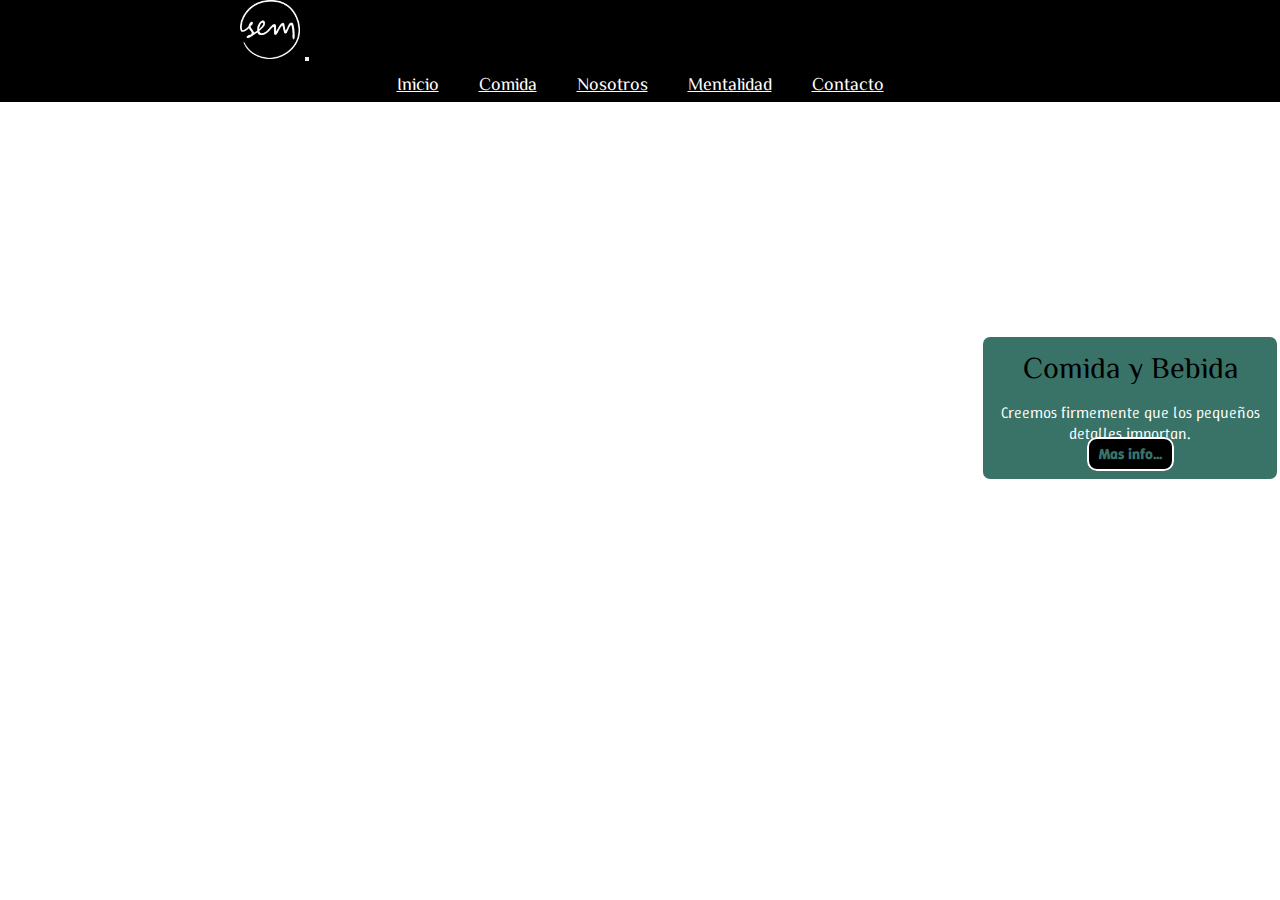
==== pages/comida.html @ 6631a9b3 "Agregue la pagina comida con el header, el main y sus estilos" ====
<!DOCTYPE html>
<html lang="es">

<head>
    <meta charset="UTF-8">
    <meta name="viewport" content="width=device-width, initial-scale=1.0">
    <!-- Bootstrap -->
    <link href="https://cdn.jsdelivr.net/npm/bootstrap@5.1.3/dist/css/bootstrap.min.css" rel="stylesheet"
        integrity="sha384-1BmE4kWBq78iYhFldvKuhfTAU6auU8tT94WrHftjDbrCEXSU1oBoqyl2QvZ6jIW3" crossorigin="anonymous">
    <!-- CSS -->
    <link rel="stylesheet" href="../css/style.css">
    <!-- Favicon -->
    <link rel="shortcut icon" href="../img/Inicio/favicon.jpg" type="image/x-icon">
    <!-- Fontawasome -->
    <link rel="stylesheet" href="https://cdnjs.cloudflare.com/ajax/libs/font-awesome/6.7.2/css/all.min.css"
        integrity="sha512-Evv84Mr4kqVGRNSgIGL/F/aIDqQb7xQ2vcrdIwxfjThSH8CSR7PBEakCr51Ck+w+/U6swU2Im1vVX0SVk9ABhg=="
        crossorigin="anonymous" referrerpolicy="no-referrer" />
    <title>SEM - Comida</title>
</head>

<body>

    <!-- header inicio -->

    <header>
        <nav class="navbar navbar-expand-sm bg-dark navbar-dark">
            <div class="container-fluid">
                <a class="navbar-brand" href="#"><img src="../img/Inicio/logo.png" alt=""></a>
                <button class="navbar-toggler" type="button" data-bs-toggle="collapse"
                    data-bs-target="#collapsibleNavbar">
                    <span class="navbar-toggler-icon"></span>
                </button>
                <div class="collapse navbar-collapse" id="collapsibleNavbar">
                    <ul class="navbar-nav navbar-nav-comida font-1">
                        <li class="nav-item">
                            <a class="nav-link" href="../index.html">Inicio</a>
                        </li>
                        <li class="nav-item">
                            <a class="nav-link" href="comida.html">Comida</a>
                        </li>
                        <li class="nav-item">
                            <a class="nav-link" href="#">Nosotros</a>
                        </li>
                        <li class="nav-item">
                            <a class="nav-link" href="#">Mentalidad</a>
                        </li>
                        <li class="nav-item">
                            <a class="nav-link" href="#">Contacto</a>
                        </li>
                    </ul>
                </div>
            </div>
        </nav>
    </header>

    <!-- header fin -->

    <!-- main inicio -->

    <main class="main-comida container-fluid">
        <div class="main-comida-box1">
            <h2 class="font-1">Comida y Bebida</span></h1>
                <p class="font-2">
                    Creemos firmemente que los pequeños detalles importan.
                </p>
                <a class="font-2" href="#">Mas info...</a>
        </div>
    </main>

    <!-- main fin -->

    <!-- Bootstrap -->
    <script src="https://cdn.jsdelivr.net/npm/@popperjs/core@2.10.2/dist/umd/popper.min.js"
        integrity="sha384-7+zCNj/IqJ95wo16oMtfsKbZ9ccEh31eOz1HGyDuCQ6wgnyJNSYdrPa03rtR1zdB"
        crossorigin="anonymous"></script>
    <script src="https://cdn.jsdelivr.net/npm/bootstrap@5.1.3/dist/js/bootstrap.min.js"
        integrity="sha384-QJHtvGhmr9XOIpI6YVutG+2QOK9T+ZnN4kzFN1RtK3zEFEIsxhlmWl5/YESvpZ13"
        crossorigin="anonymous"></script>
</body>

</html>
---- css/style.css ----
/* Fonts */

@import url('https://fonts.googleapis.com/css2?family=Winky+Sans:ital,wght@0,300..900;1,300..900&family=ZCOOL+XiaoWei&display=swap');


/* General */

* {
    margin: 0;
    padding: 0;
    box-sizing: border-box;
}

html {
    scroll-behavior: smooth;
}

.font-1 {
    font-family: "ZCOOL XiaoWei", sans-serif;
}

.font-2 {
    font-family: "Winky Sans", sans-serif;
    font-weight: 300;
}

/* PAGINA INICIO */

/* header inicio */

header {
    display: flex;
    justify-content: center;
    background-color: #000;
    font-size: 18px;
}

.navbar {
    background-color: #000 !important;
}

.navbar-brand img {
    width: 60px;
}

.navbar-nav a {
    color: #fff !important;
}

.navbar-nav a:hover {
    color: #6EA4BF !important;
}

/* mediaquery inicio */

@media (max-width:576px) {
    .navbar {
        width: 100%;
    }

    .navbar-collapse ul {
        text-align: center;
    }
}

@media (min-width:576px) {
    .navbar {
        width: 800px;
    }

    .navbar-collapse {
        display: flex;
        justify-content: center;
    }

    .navbar-collapse ul {
        width: 400px;
        display: flex;
        justify-content: center;
    }

    .navbar-collapse li {
        margin: 10px;
    }

    .navbar-collapse a {
        padding: 10px;
    }
}

/* fin mediaqury */

/* header fin */

/* main inicio */

.main-inicio {
    background-image: url(../img/Inicio/vintage-old-rustic-cutlery-dark.jpg);
    background-size: cover;
    height: 400px;
    border-top: 1px solid #fff;
    display: flex;
    justify-content: center;
    align-items: flex-end;
    padding-bottom: 40px;
    padding-left: 10px;
}

.main-inicio-box1 {
    background-color: #6EA4BF;
    width: 300px;
    text-align: center;
    padding: 10px;
    border-radius: 10px;
    border: 3px solid #fff;
}

.main-inicio-box1 h1 {
    margin-bottom: 10px;
    font-size: 30px;
    font-weight: 500;
    color: #000;
}

.main-inicio-box1 p {
    font-size: 14px;
    color: #fff;
    margin: 0px;
    padding-bottom: 10px;
}

.main-inicio-box1 a {
    text-decoration: none;
    color: #6EA4BF;
    background-color: #000;
    font-size: 15px;
    font-weight: bold;
    border: 2px solid #fff;
    padding: 5px 10px;
    border-radius: 10px;
}

/* inicio mediaquery */

@media (min-width:420px) {
    .main-inicio {
        justify-content: end;
        padding-right: 25px;
    }
}

/* fin mediaquery */

/* main fin */

/* section-1 inicio */

.sec-1-inicio {
    background-color: #6EA4BF;
    border-top: 2px solid #fff;
    padding: 15px 25px;
    display: flex;
    justify-content: center;
}

.sec-1-inicio-div1 {
    max-width: 900px;
}

.sec-1-inicio h2 {
    color: #fff;
    text-align: center;
    font-weight: 500;
    font-size: 40px;
    padding: 25px 0px 50px 0px;
}

.sec-1-inicio-box1 {
    background-image: url(../img/Inicio/img1-inicio-sec3.jpg);
    background-size: cover;
    background-position: center;
    height: 300px;
    border: 5px solid #6EA4BF;
    box-shadow: inset 0px 0px 0px 3px #fff;
}

.sec-1-inicio-box2 {
    background-image: url(../img/Inicio/img2-inicio-sec3.jpg);
    background-size: cover;
    background-position: center;
    height: 300px;
    border: 5px solid #6EA4BF;
    box-shadow: inset 0px 0px 0px 3px #fff;
}

.sec-1-inicio p {
    color: #fff;
    text-align: center;
    margin-top: 40px;
}

/* inicio mediaquery */

@media (min-width:870px) {

    .sec-1-inicio-box1,
    .sec-1-inicio-box2 {
        height: 380px;
    }

    .sec-1-inicio p {
        font-size: 25px;
        margin-top: 50px;
    }
}

/* fin mediquery */

/* section-1 fin */

/* section-2 inicio */

.sec-2-inicio {
    background-color: #C2EFEB;
    border-top: 2px solid #fff;
    padding: 15px 25px;
    display: flex;
    flex-direction: column;
    align-items: center;
    justify-content: center;
}

.sec-2-inicio h2 {
    color: #000;
    text-align: center;
    font-weight: 500;
    font-size: 40px;
    padding: 25px 0px 50px 0px;
}

.slayer {
    border: 3px solid #fff;
    border-radius: 3px;
    max-width: 900px;
}

.carousel-caption {
    text-align: center;
}

.carousel-item h3 {
    color: #fff;
    font-size: 15px;
    font-weight: bold;
    text-shadow: 2px 2px 0px #6EA4BF, 2px 2px 0px #000;
}

/* inicio mediaquery */

@media (min-width:390px) {
    .carousel-item h3 {
        font-size: 22px;
    }
}

@media (min-width:760px) {
    .carousel-item h3 {
        font-size: 28px;
    }
}

/* fin mediaquery */

/* section-2 fin */

/* section-3 inicio */

.sec-3-inicio {
    background-color: #ECFEE8;
    border-top: 2px solid #fff;
    padding: 15px 25px;
    display: flex;
    flex-direction: column;
    align-items: center;
    justify-content: center;
}

.sec-3-inicio h2 {
    color: #000;
    text-align: center;
    font-weight: 500;
    font-size: 40px;
    padding: 25px 0px 50px 0px;
}

.sec-3-inicio-div1{
    max-width: 900px;
}

.sec-3-inicio p {
    text-align: center;
}

.sec-3-inicio-box1 {
    display: flex;
    align-items: center;
    padding: 15px;
}

.sec-3-inicio-img1 {
    background-image: url(../img/Inicio/img1-inicio-sec4.png);
    background-size: cover;
    background-position: center;
    height: 300px;
    border: 2px solid #000;
}

/* inicio mediaquery */

@media (min-width:820px) {
    .sec-3-inicio-box1 p {
        font-size: 20px;
    }
}

@media (min-width:1000px) {
    .sec-3-inicio-img1 {
        height: 350px;
    }

    .sec-3-inicio-box1 p {
        font-size: 22px;
    }
}

/* fin mediaquery */

/* section-3 fin */

/* footer inicio */

footer {
    border-top: 2px solid #fff;
    padding: 15px 25px 0px 25px;
    background-color: #B49A67;
}

.footer-box1 {
    text-align: center;
    border-bottom: 1px solid #000;
}

.footer-box1 h3 {
    font-weight: bold;
}

.footer-box2 {
    text-align: center;
    margin-top: 10px;
    padding-bottom: 10px;
    border-bottom: 1px solid #000;
}

.footer-box2 h3 {
    font-weight: bold;
}

.redes {
    font-size: 35px;
    margin-top: 30px;
}

.footer-box3 {
    text-align: center;
    padding: 25px 0px;
}

.footer-box3 ul {
    list-style: none;
    padding: 0;
}

.footer-box3 a {
    text-decoration: none;
    color: #000;
    font-size: 25px;
    font-weight: 500;
}

.footer-box3 a:hover {
    color: #fff;
}

.fila-2-footer p {
    margin-bottom: 0;
    margin-top: 10px;
    padding: 20px 0px;
    border-top: 1px solid #000;
    text-align: center;
}

/* inicio mediaquery */

@media (min-width:576px) {
    .footer-box1 {
        border-bottom: none;
        border-right: 1px solid #000;
    }

    .footer-box2 {
        border-bottom: none;
        border-right: 1px solid #000;
    }
}

/* fin mediaquery */

/* footer fin */


/* up inicio */

.up {
    position: fixed;
    bottom: 50px;
    right: 50px;
    background-color: #fff;
    border: 2px solid #6EA4BF;
    border-radius: 50%;
    padding: 0px 7px;
    color: #6EA4BF;
    font-size: 25px;
}

.up:hover{
    color: #C2EFEB;
    border-color: #C2EFEB;
    background-color: #000;
}

/* up fin */

/* PAGINA COMIDA */

/* header inicio */

.navbar-nav-comida a:hover{
    color: #397367 !important;
}

/* header fin */

/* main inicio */

.main-comida {
    background-image: url(../img/Comida/img1-comida-sec1.jpg);
    background-size: cover;
    height: 400px;
    display: flex;
    justify-content: flex-end;
    align-items: flex-end;
    border-top: 1px solid #fff;
}

.main-comida-box1 {
    background-color: #397367;
    width: 300px;
    text-align: center;
    padding: 15px;
    margin-bottom: 20px;
    border-radius: 10px;
    border: 3px solid #fff;
}

.main-comida-box1 p {
    color: #fff;
}

.main-comida-box1 h2 {
    margin-bottom: 20px;
    font-size: 30px;
    font-weight: 500;
}

.main-comida-box1 a {
    text-decoration: none;
    color: #397367;
    background-color: #000;
    font-size: 15px;
    font-weight: bold;
    border: 2px solid #fff;
    padding: 5px 10px;
    border-radius: 10px;
}

/* main fin */
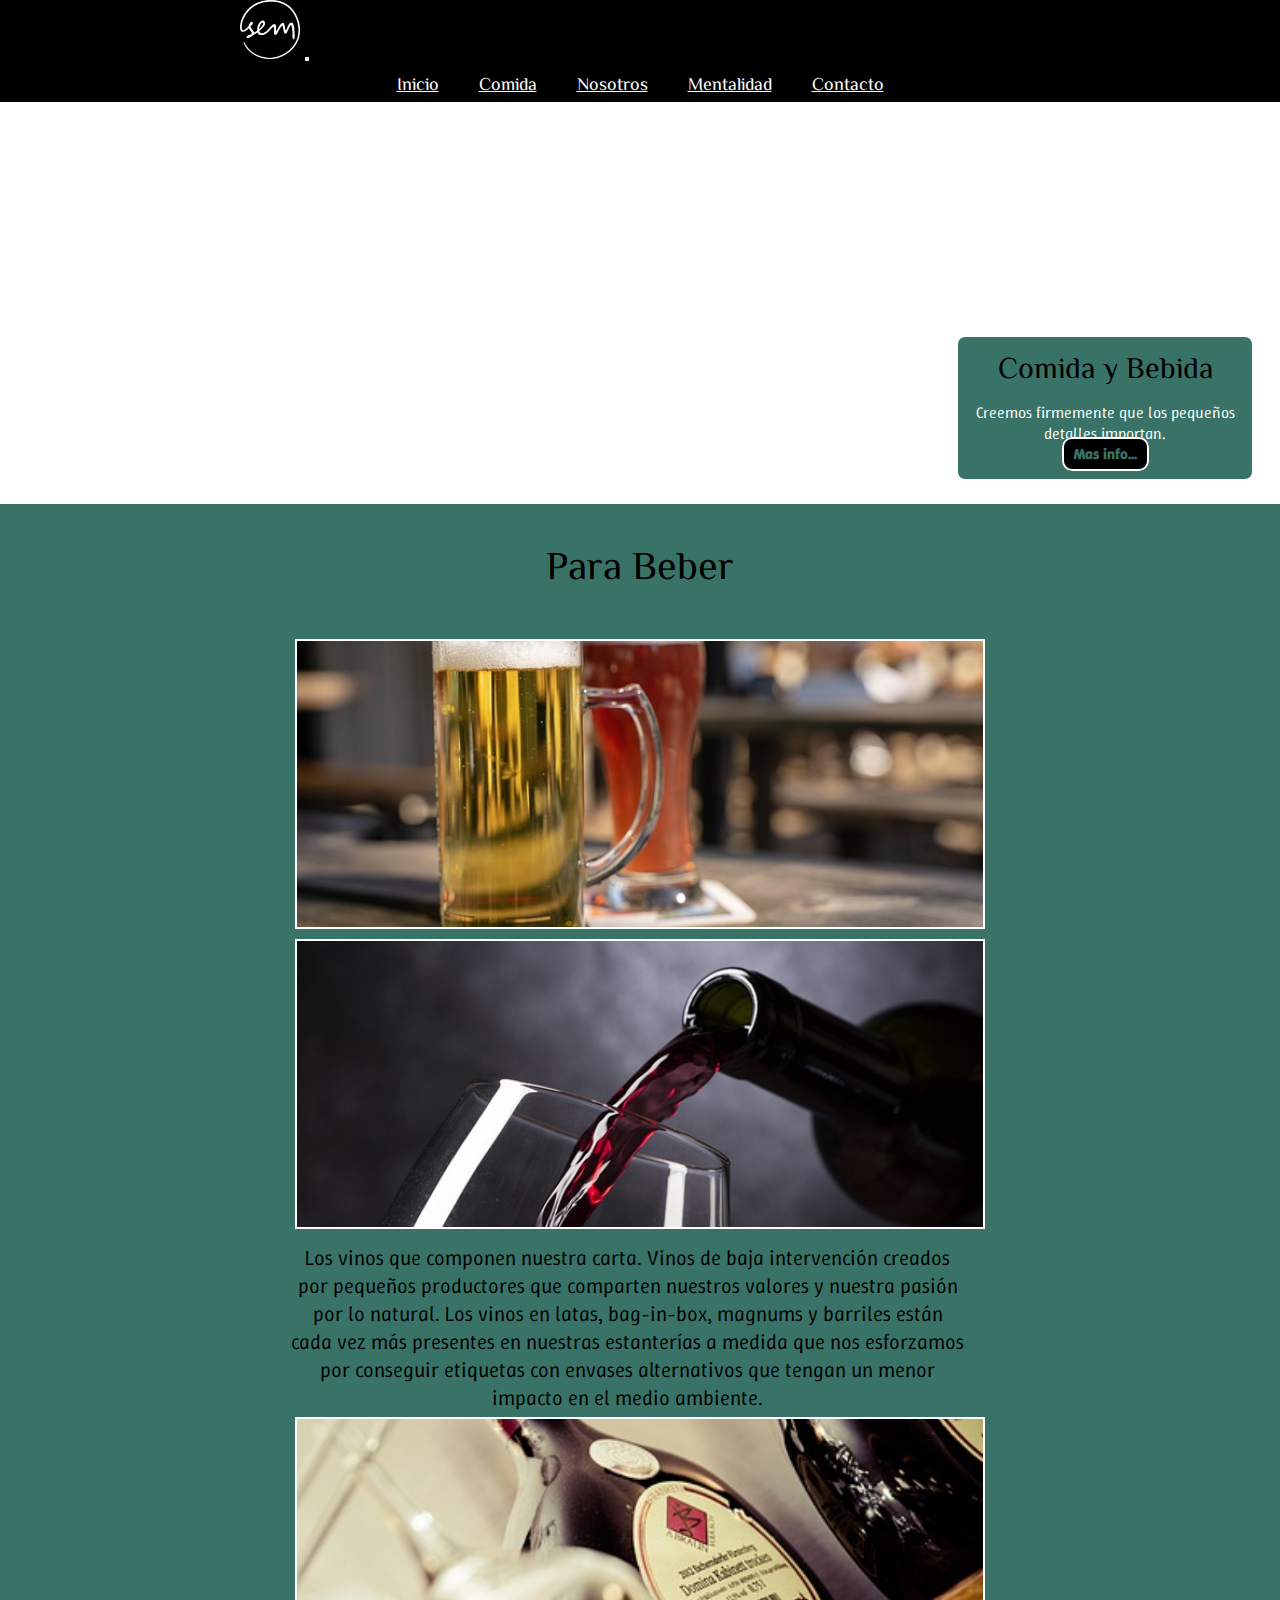
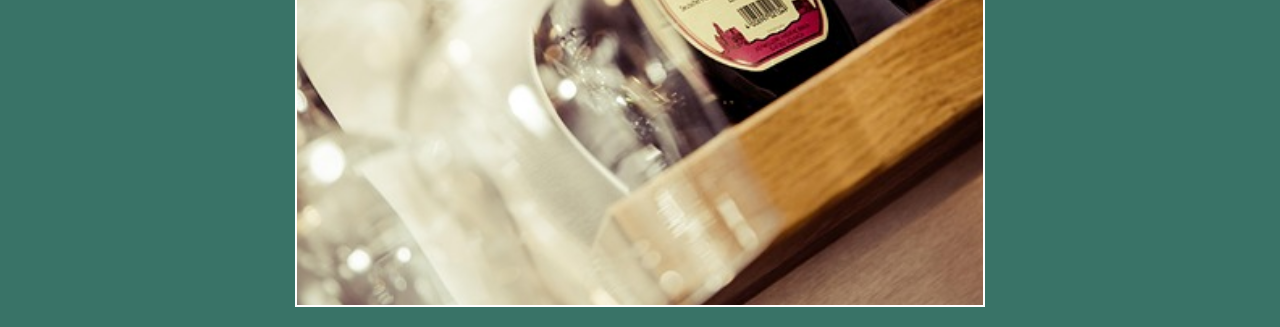
==== commit a95ded43: "Agregue la seccion 1 con sus estilos a la pagina comida" ====
--- a/pages/comida.html
+++ b/pages/comida.html
@@ -69,6 +69,32 @@
 
     <!-- main fin -->
 
+    <!-- section-1 inicio -->
+
+    <section class="sec-1-comida container-fluid">
+        <h2 class="font-1">Para Beber</h2>
+        <div class="sec-1-comida-div1">
+            <div class="row">
+                <div class="col-12 col-sm-6 sec-1-comida-box1"></div>
+                <div class="col-12 col-sm-6 sec-1-comida-box2"></div>
+            </div>
+            <div class="row">
+                <div class="col-12 col-sm-6 sec-1-comida-box3">
+                    <p class="font-2">
+                        Los vinos que componen nuestra carta. Vinos de baja intervención creados por pequeños
+                        productores que comparten nuestros valores y nuestra pasión por lo natural. Los vinos en latas,
+                        bag-in-box, magnums y barriles están cada vez más presentes en nuestras estanterías a medida que
+                        nos esforzamos por conseguir etiquetas con envases alternativos que tengan un menor impacto en
+                        el medio ambiente.
+                    </p>
+                </div>
+                <div class="col-12 col-sm-6 sec-1-comida-box4"></div>
+            </div>
+        </div>
+    </section>
+
+    <!-- section-1 fin -->
+
     <!-- Bootstrap -->
     <script src="https://cdn.jsdelivr.net/npm/@popperjs/core@2.10.2/dist/umd/popper.min.js"
         integrity="sha384-7+zCNj/IqJ95wo16oMtfsKbZ9ccEh31eOz1HGyDuCQ6wgnyJNSYdrPa03rtR1zdB"
--- a/css/style.css
+++ b/css/style.css
@@ -494,3 +494,112 @@
 }
 
 /* main fin */
+
+/* section-1 inicio */
+
+.sec-1-comida {
+    padding: 15px 25px;
+    background-color: #397367;
+    display: flex;
+    flex-direction: column;
+    justify-content: center;
+    align-items: center;
+    border-top: 2px solid #fff;
+}
+
+.sec-1-comida h2 {
+    text-align: center;
+    color: #000;
+    font-weight: 500;
+    font-size: 40px;
+    padding: 25px 0px 50px 0px;
+}
+
+.sec-1-comida-div1 {
+    max-width: 700px;
+}
+
+.sec-1-comida-box1 {
+    background-image: url(../img/Comida/img3-comida-sec2.jpg);
+    background-size: cover;
+    background-position: center;
+    height: 250px;
+    border: 5px solid #397367;
+    box-shadow: inset 0px 0px 0px 2px #fff;
+}
+
+.sec-1-comida-box2 {
+    background-image: url(../img/Comida/img2-comida-sec2.jpg);
+    background-size: cover;
+    background-position: center;
+    height: 250px;
+    border: 5px solid #397367;
+    box-shadow: inset 0px 0px 0px 2px #fff;
+}
+
+.sec-1-comida-box3 {
+    text-align: center;
+    padding-top: 20px;
+}
+
+.sec-1-comida-box4 {
+    background-image: url(../img/Comida/img4-comida-sec2.jpg);
+    background-size: cover;
+    background-position: center;
+    height: 250px;
+    border: 5px solid #397367;
+    box-shadow: inset 0px 0px 0px 2px #fff;
+}
+
+/* inicio mediaquery */
+
+@media(min-width:420px) {
+    .main-comida {
+        justify-content: flex-end;
+        padding-right: 25px;
+    }
+}
+
+@media (min-width:576px) {
+    .sec-1-comida-box4 {
+        height: 400px;
+    }
+
+    .sec-1-comida-box3 {
+        display: flex;
+        justify-content: center;
+        align-items: center;
+    }
+}
+
+@media (min-width:700px) {
+
+    .sec-1-comida-box1,
+    .sec-1-comida-box2 {
+        height: 300px;
+    }
+
+    .sec-1-comida-box3 p {
+        font-size: 20px;
+    }
+
+    .sec-1-comida-box4 {
+        height: 500px;
+    }
+}
+
+@media (min-width:820px) {
+
+    .sec-1-comida-box3 {
+        padding-top: 10px;
+        padding-right: 25px;
+    }
+
+    .sec-1-comida-box3 p {
+        font-size: 21px;
+    }
+}
+
+/* fin mediauqery */
+
+/* section-1 fin */
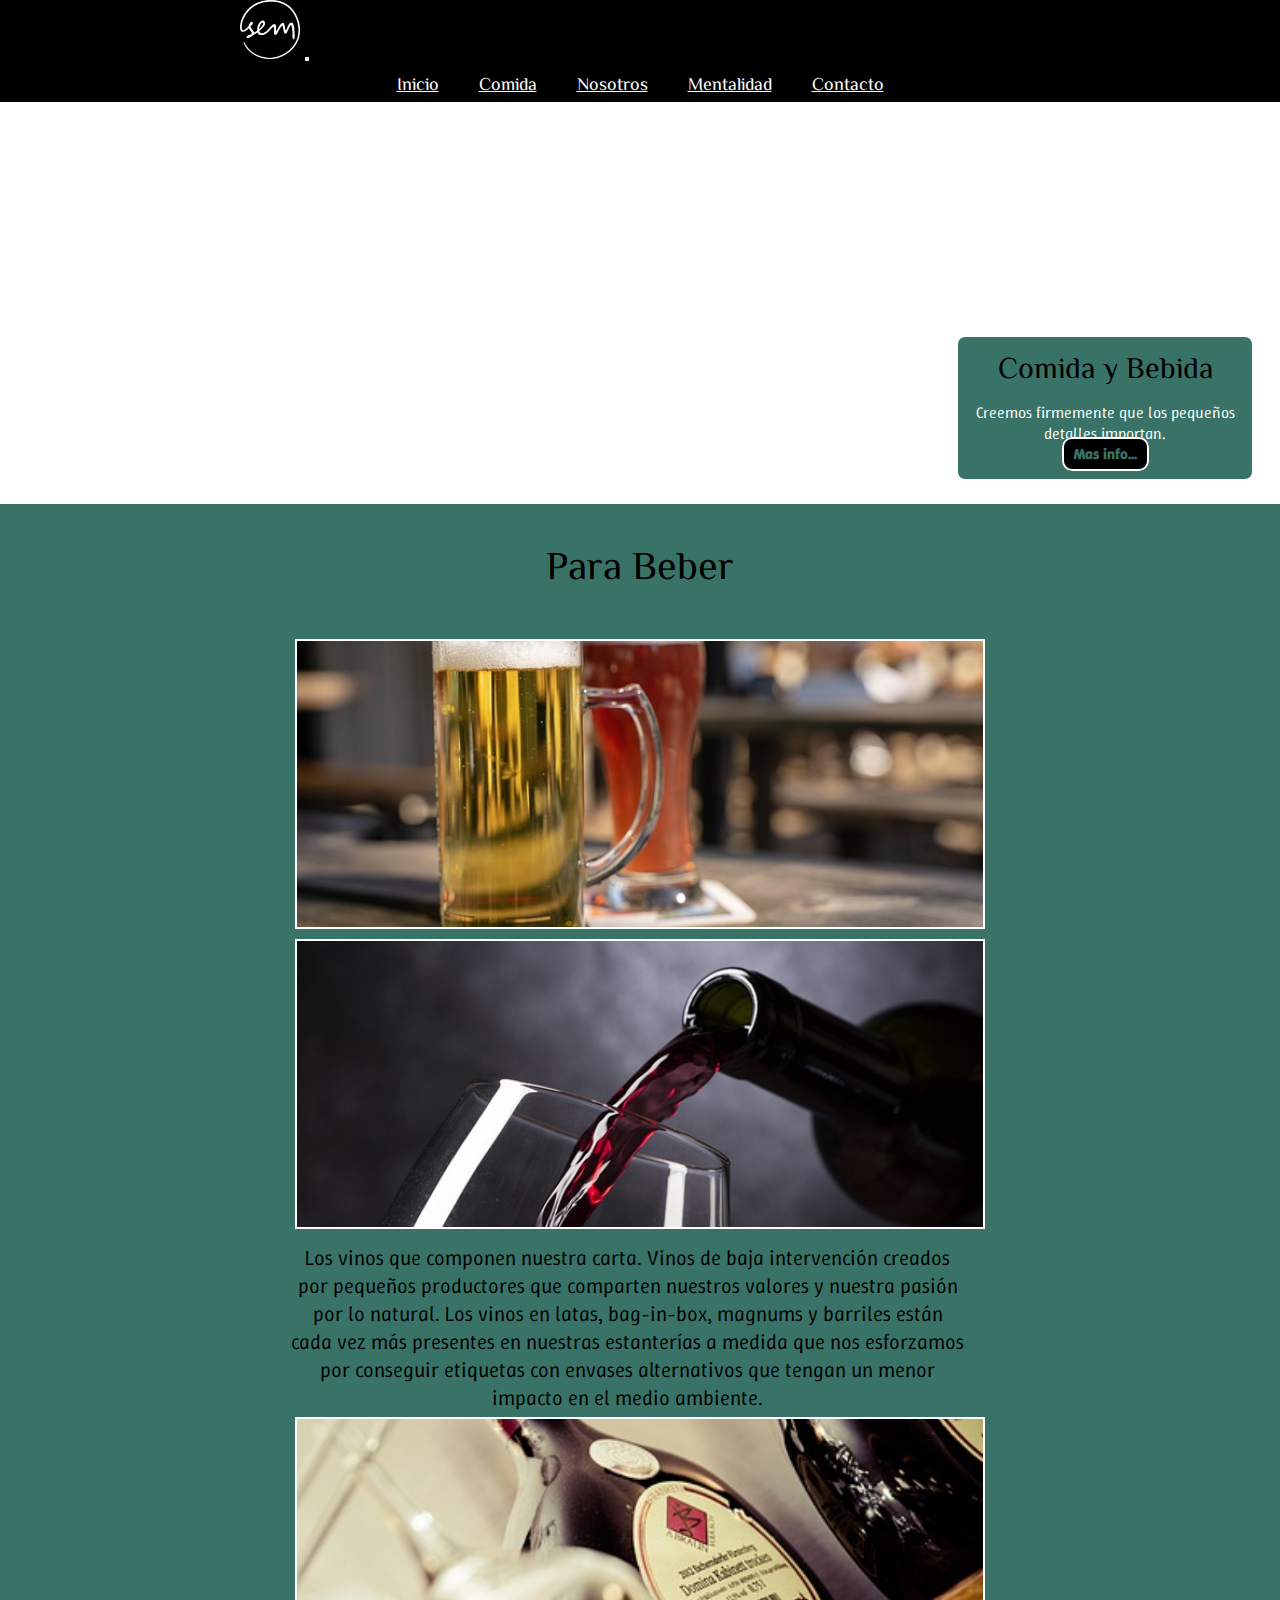
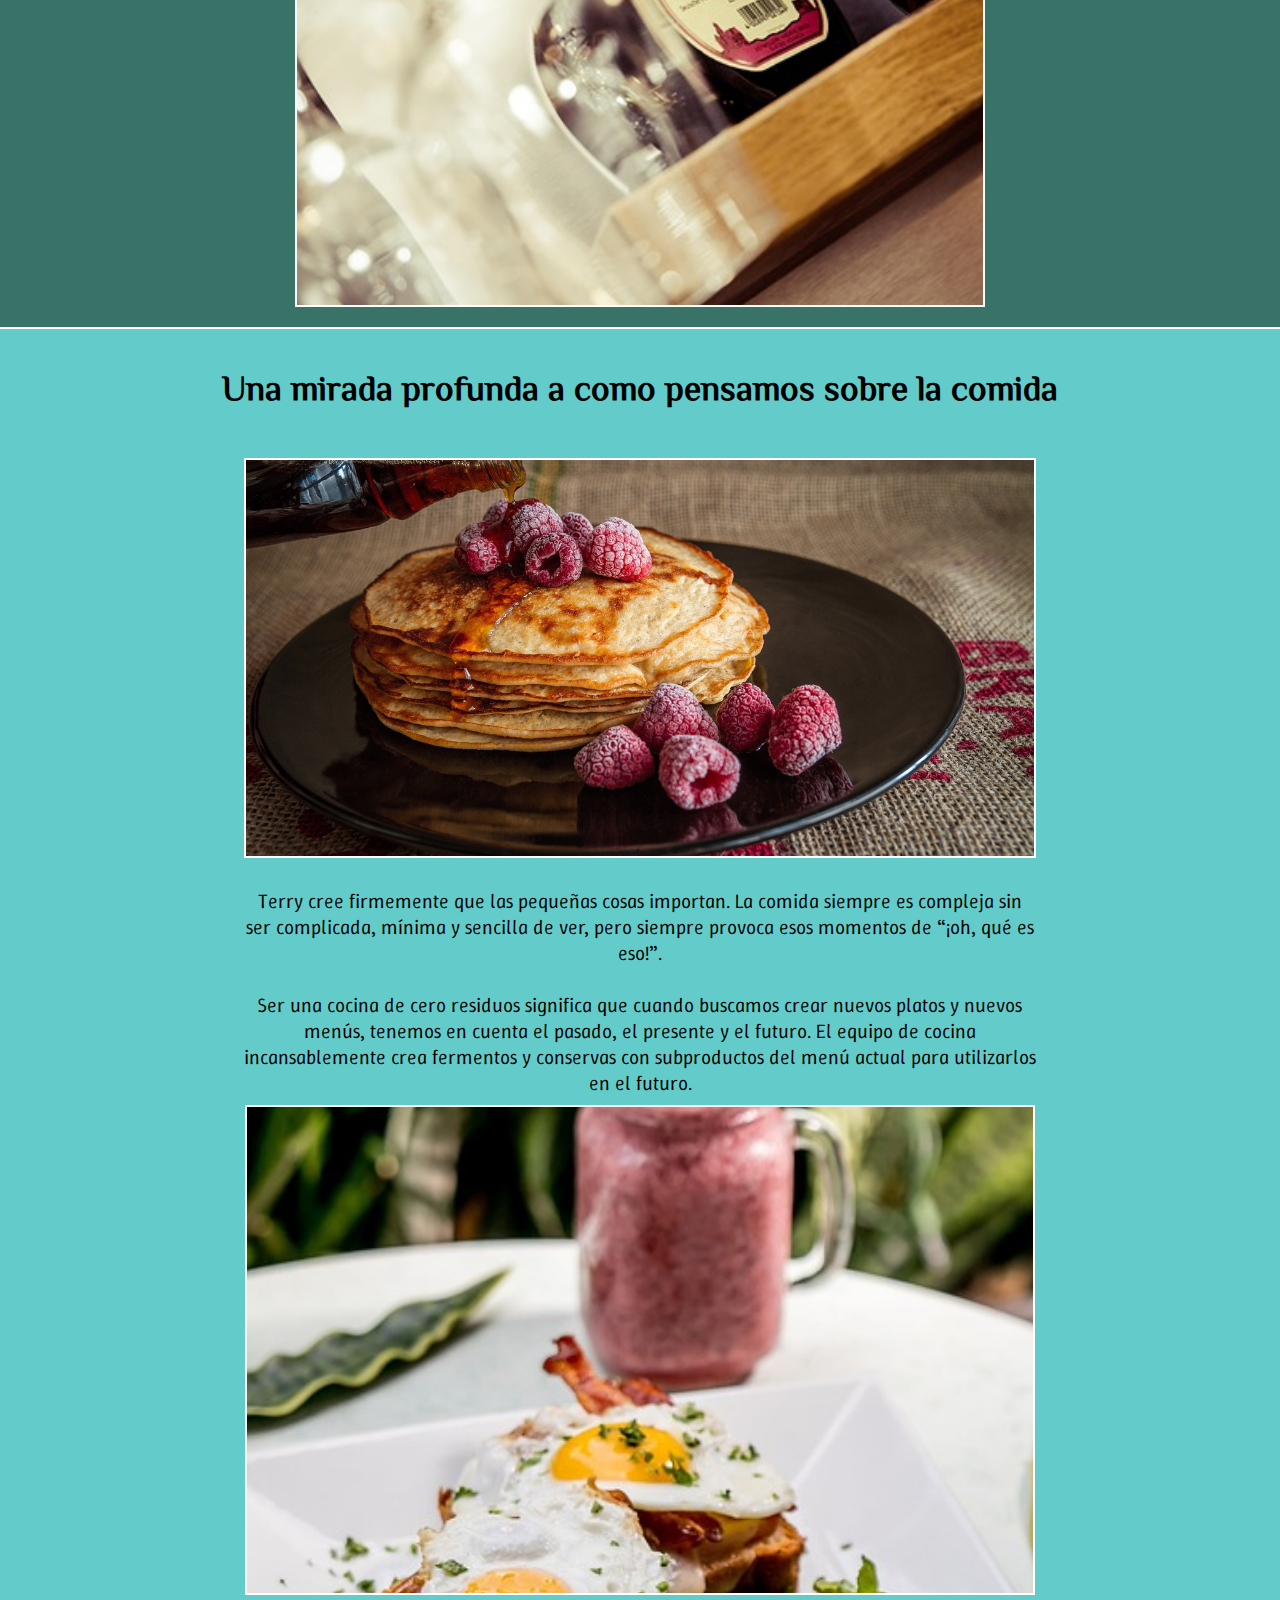
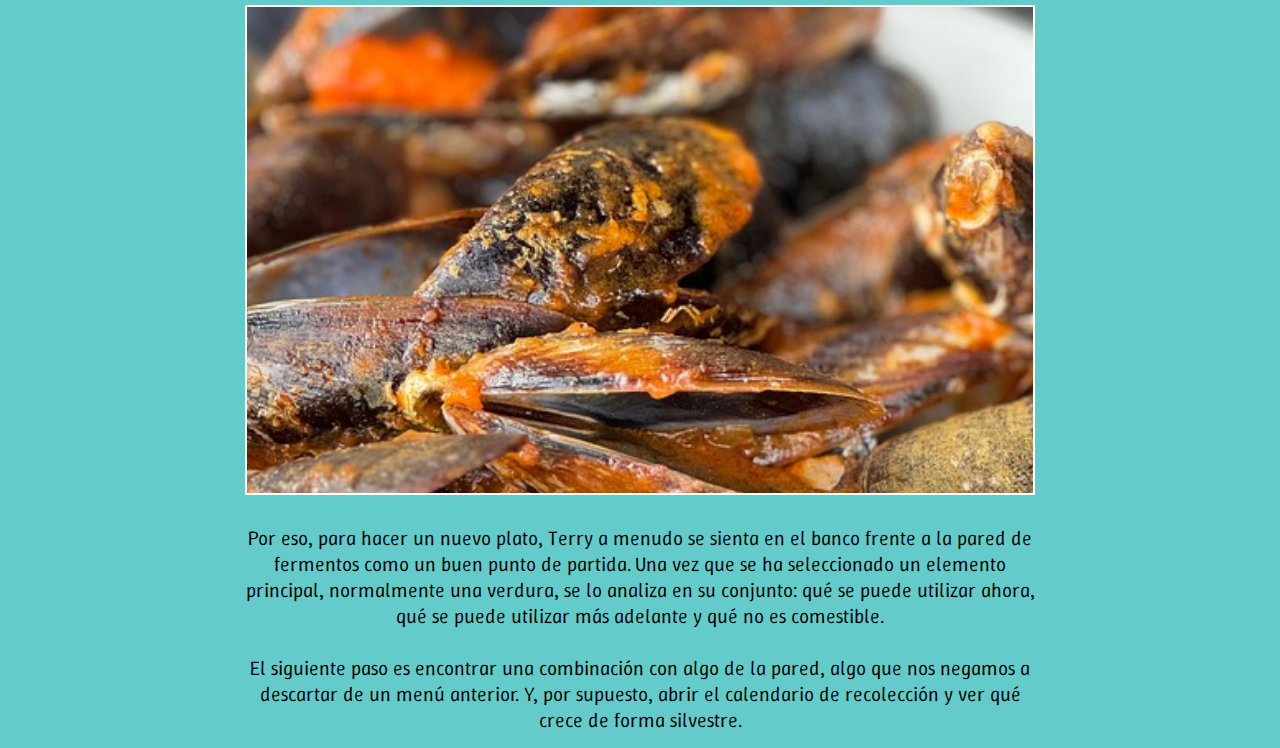
==== commit 081798bf: "Agregue la seccion 2 con sus estilos a la pagina comida" ====
--- a/pages/comida.html
+++ b/pages/comida.html
@@ -95,6 +95,43 @@
 
     <!-- section-1 fin -->
 
+    <!-- section-2 inicio -->
+
+    <section class="sec-2-comida container-fluid">
+        <h2 class="font-1">Una mirada profunda a como pensamos sobre la comida</h2>
+        <div class="sec-2-comida-div1">
+            <div class="row">
+                <div class="col-12 sec-2-comida-box1">
+                    <div class="sec-2-comida-box1-img"></div>
+                    <p class="font-2">
+                        Terry cree firmemente que las pequeñas cosas importan. La comida siempre es compleja sin ser
+                        complicada, mínima y sencilla de ver, pero siempre provoca esos momentos de “¡oh, qué es eso!”.
+                        <br> <br> Ser
+                        una cocina de cero residuos significa que cuando buscamos crear nuevos platos y nuevos menús,
+                        tenemos en cuenta el pasado, el presente y el futuro. El equipo de cocina incansablemente crea
+                        fermentos y conservas con subproductos del menú actual para utilizarlos en el futuro.
+                    </p>
+                </div>
+            </div>
+            <div class="row">
+                <div class="col-12 col-sm-6 sec-2-comida-box2"></div>
+                <div class="col-12 col-sm-6 sec-2-comida-box3"></div>
+            </div>
+            <div class="row sec-2-comida-box4">
+                <p class="font-2">
+                    Por eso, para hacer un nuevo plato, Terry a menudo se sienta en el banco frente a la pared de
+                    fermentos como un buen punto de partida. Una vez que se ha seleccionado un elemento principal,
+                    normalmente una verdura, se lo analiza en su conjunto: qué se puede utilizar ahora, qué se puede
+                    utilizar más adelante y qué no es comestible. <br> <br>El siguiente paso es encontrar una
+                    combinación con algo de la pared, algo que nos negamos a descartar de un menú anterior. Y, por
+                    supuesto, abrir el calendario de recolección y ver qué crece de forma silvestre.
+                </p>
+            </div>
+        </div>
+    </section>
+
+    <!-- section-2 fin -->
+
     <!-- Bootstrap -->
     <script src="https://cdn.jsdelivr.net/npm/@popperjs/core@2.10.2/dist/umd/popper.min.js"
         integrity="sha384-7+zCNj/IqJ95wo16oMtfsKbZ9ccEh31eOz1HGyDuCQ6wgnyJNSYdrPa03rtR1zdB"
--- a/css/style.css
+++ b/css/style.css
@@ -603,3 +603,115 @@
 /* fin mediauqery */
 
 /* section-1 fin */
+
+/* section-2 inicio */
+
+.sec-2-comida {
+    padding: 15px 25px;
+    display: flex;
+    flex-direction: column;
+    justify-content: center;
+    align-items: center;
+    background-color: #63CCCA;
+    border-top: 2px solid #fff;
+}
+
+.sec-2-comida h2 {
+    text-align: center;
+    padding: 25px 0px 50px 0px;
+    font-size: 35px;
+}
+
+.sec-2-comida-div1 {
+    max-width: 800px;
+}
+
+.sec-2-comida-box1 {
+    display: flex;
+    flex-direction: column;
+    justify-content: center;
+    align-items: center;
+    padding: 4px !important;
+}
+
+.sec-2-comida-box1-img {
+    background-image: url(../img/Comida/pancakes.jpg);
+    background-size: cover;
+    background-position: center;
+    width: 100%;
+    height: 200px;
+    border: 2px solid #fff;
+}
+
+.sec-2-comida-box1 p {
+    text-align: center;
+    margin-top: 30px;
+}
+
+/* inicio mediaquery */
+
+@media (min-width:576px) {
+    .sec-2-comida-box1-img {
+        height: 300px;
+    }
+
+}
+
+@media (min-width:700px) {
+    .sec-2-comida-box1-img {
+        height: 350px;
+    }
+
+    .sec-2-comida-box1 p {
+        font-size: 20px;
+    }
+
+}
+
+@media (min-width:800px) {
+    .sec-2-comida-box1-img {
+        height: 400px;
+    }
+}
+
+/* fin mediaquery */
+
+.sec-2-comida-box2 {
+    background-image: url(../img/Comida/img2-comida-sec3.jpg);
+    background-size: cover;
+    background-position: center;
+    height: 400px;
+    border: 5px solid #63CCCA;
+    box-shadow: inset 0px 0px 0px 2px #fff;
+}
+
+.sec-2-comida-box3 {
+    background-image: url(../img/Comida/img3-comida-sec3.jpg);
+    background-size: cover;
+    background-position: center;
+    height: 400px;
+    border: 5px solid #63CCCA;
+    box-shadow: inset 0px 0px 0px 2px #fff;
+}
+
+.sec-2-comida-box4 p {
+    text-align: center;
+    margin-top: 25px;
+}
+
+/* inicio mediaquery */
+
+@media (min-width:700px) {
+    .sec-2-comida-box4 p {
+        font-size: 20px;
+    }
+
+    .sec-2-comida-box2,
+    .sec-2-comida-box3 {
+        height: 500px;
+    }
+}
+
+/* fin mediaquery */
+
+/* section-2 fin */
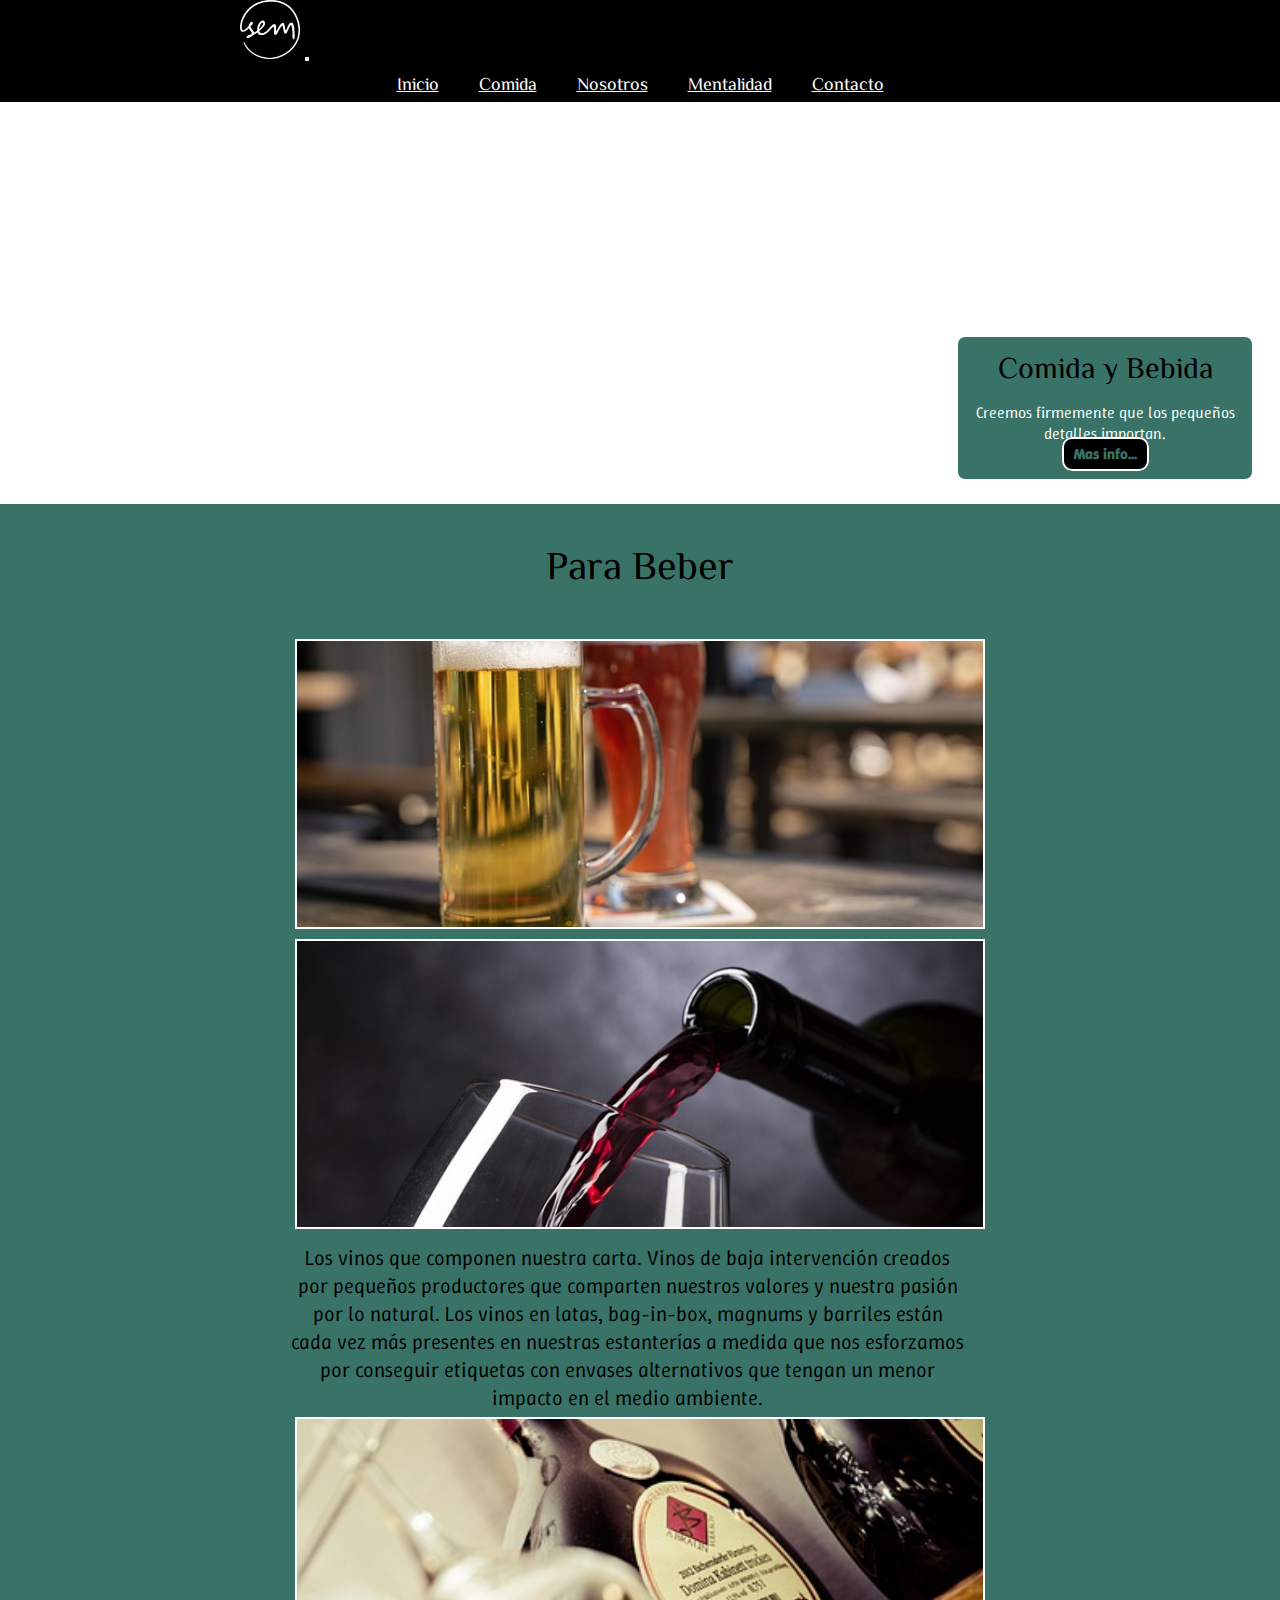
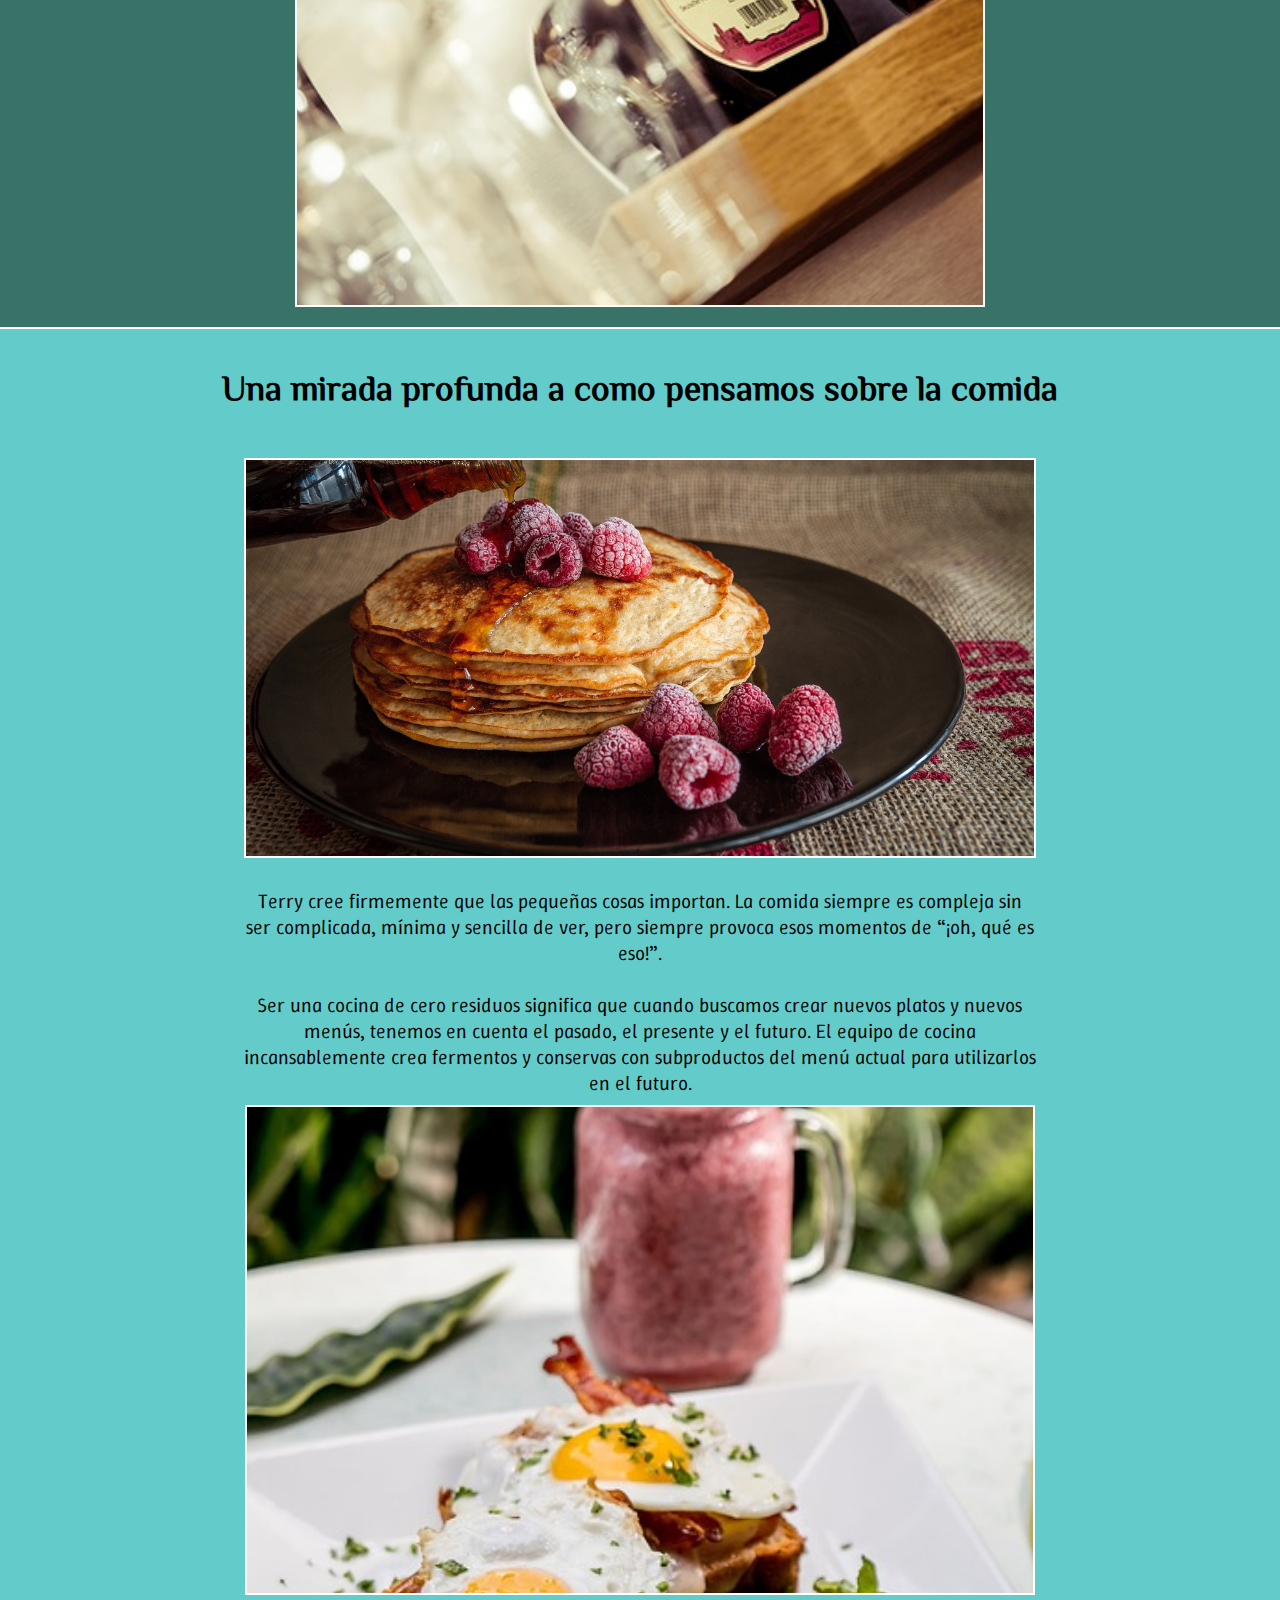
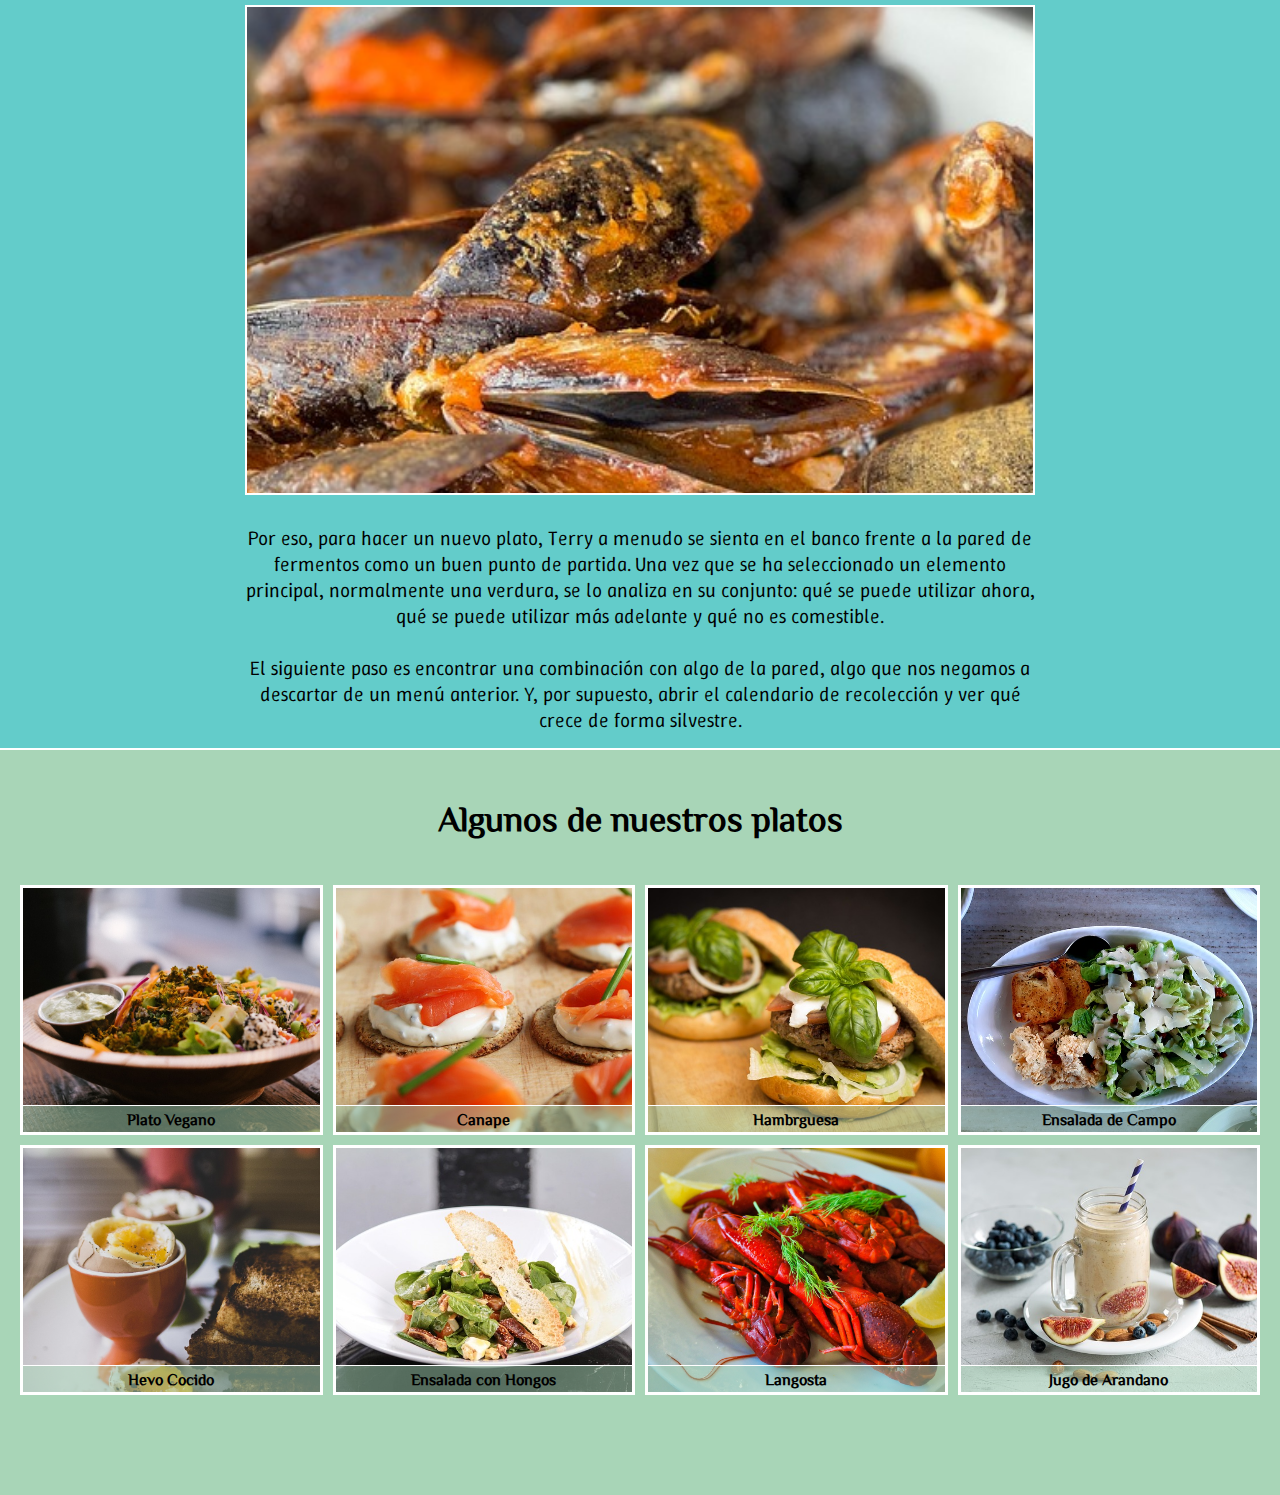
==== commit a6b4a9ce: "Agregue la seccion 3 con sus estilos a la pagina comida" ====
--- a/pages/comida.html
+++ b/pages/comida.html
@@ -132,6 +132,41 @@
 
     <!-- section-2 fin -->
 
+    <!-- section-3 inicio -->
+
+    <section class="sec-3-comida">
+        <h2 class="font-1">Algunos de nuestros platos</h2>
+        <div class="contendor-platos">
+            <div class="plato platos-img1">
+                <h4 class="font-1">Plato Vegano</h4>
+            </div>
+            <div class="plato platos-img2">
+                <h4 class="font-1">Canape</h4>
+            </div>
+            <div class="plato platos-img3">
+                <h4 class="font-1">Hambrguesa</h4>
+            </div>
+            <div class="plato platos-img4">
+                <h4 class="font-1">Ensalada de Campo</h4>
+            </div>
+            <div class="plato platos-img5">
+                <h4 class="font-1">Hevo Cocido</h4>
+            </div>
+            <div class="plato platos-img6">
+                <h4 class="font-1">Ensalada con Hongos</h4>
+            </div>
+            <div class="plato platos-img7">
+                <h4 class="font-1">Langosta</h4>
+            </div>
+            <div class="plato platos-img8">
+                <h4 class="font-1">Jugo de Arandano</h4>
+            </div>
+        </div>
+    </section>
+
+    <!-- section-3 fin -->
+
+
     <!-- Bootstrap -->
     <script src="https://cdn.jsdelivr.net/npm/@popperjs/core@2.10.2/dist/umd/popper.min.js"
         integrity="sha384-7+zCNj/IqJ95wo16oMtfsKbZ9ccEh31eOz1HGyDuCQ6wgnyJNSYdrPa03rtR1zdB"
--- a/css/style.css
+++ b/css/style.css
@@ -715,3 +715,187 @@
 /* fin mediaquery */
 
 /* section-2 fin */
+
+/* section-3 inicio */
+
+.sec-3-comida{
+    border-top: 2px solid #fff;
+    background-color: #A8D5B7;
+    padding: 25px 20px 100px 20px;
+}
+
+.sec-3-comida h2{
+    text-align: center;
+    padding: 25px 0px 50px 0px;
+    font-size: 35px;
+}
+
+.contendor-platos {
+    display: grid;
+    grid-template-columns: 1fr;
+    grid-template-rows: repeat(8, 300px);
+    grid-gap: 10px;
+}
+
+.plato{
+    border: 3px solid #fff;
+}
+
+.platos-img1{
+    background-image: url(../img/Comida/galeria/vegan-alto.jpg);
+    background-size: cover;
+    background-position: center;
+    display: flex;
+    justify-content: center;
+    align-items: flex-end;
+}
+
+.platos-img2{
+    background-image: url(../img/Comida/galeria/canape.jpg);
+    background-size: cover;
+    background-position: center;
+    display: flex;
+    justify-content: center;
+    align-items: flex-end;
+}
+
+.platos-img3{
+    background-image: url(../img/Comida/galeria/hamburger.jpg);
+    background-size: cover;
+    background-position: center;
+    display: flex;
+    justify-content: center;
+    align-items: flex-end;
+}
+
+.platos-img4{
+    background-image: url(../img/Comida/galeria/meals.jpg);
+    background-size: cover;
+    background-position: center;
+    display: flex;
+    justify-content: center;
+    align-items: flex-end;
+}
+
+.platos-img5{
+    background-image: url(../img/Comida/galeria/eggs-alto.jpg);
+    background-size: cover;
+    background-position: center;
+    display: flex;
+    justify-content: center;
+    align-items: flex-end;
+}
+
+.platos-img6{
+    background-image: url(../img/Comida/galeria/salad.jpg);
+    background-size: cover;
+    background-position: center;
+    display: flex;
+    justify-content: center;
+    align-items: flex-end;
+}
+
+.platos-img7{
+    background-image: url(../img/Comida/galeria/lobsters.jpg);
+    background-size: cover;
+    background-position: center;
+    display: flex;
+    justify-content: center;
+    align-items: flex-end;
+}
+
+.platos-img8{
+    background-image: url(../img/Comida/galeria/blueberries.jpg);
+    background-size: cover;
+    background-position: center;
+    display: flex;
+    justify-content: center;
+    align-items: flex-end;
+}
+
+.plato h4{
+    width: 100%;
+    color: #000;
+    background-color: rgba(168, 213, 183, 0.5);
+    border-top: 1px solid #fff;
+    text-align: center;
+    padding: 5px;
+    margin: 0;
+}
+
+/* inicio mediaquery */
+
+@media (min-width:576px){
+    .contendor-platos {
+        display: grid;
+        grid-template-columns: repeat(2, 1fr);
+        grid-template-rows: repeat(4, 300px);
+        grid-gap: 10px;
+    }
+
+    .platos-img2{
+        background-position: left;
+    }
+}
+
+@media (min-width:780px) and (max-width:1050px){
+    .contendor-platos {
+        grid-template-columns: repeat(4, 1fr);
+        grid-template-rows: repeat(3, 170px);
+    }
+
+    .platos-img1{
+        grid-column: 1 / 2;
+        grid-row: 1 / 3;
+    }
+
+    .platos-img2{
+        grid-column: 2 / 3;
+        grid-row: 1 / 2;
+    }
+
+    .platos-img3{
+        grid-column: 3 / 5;
+        grid-row: 1 / 2;
+    }
+
+    .platos-img4{
+        grid-column: 1 / 2;
+        grid-row: 3 / 4;
+    }
+
+    .platos-img5{
+        grid-column: 2 / 3;
+        grid-row: 2 / 4;
+    }
+
+    .platos-img6{
+        grid-column: 3 / 4;
+        grid-row: 2 / 3;
+    }
+
+    .platos-img7{
+        grid-column: 4 / 5;
+        grid-row: 2 / 3;
+    }
+
+    .platos-img8{
+        grid-column: 3 / 5;
+        grid-row: 3 / 4;
+    }
+
+    .plato h4{
+        font-size: 16px;
+    }
+}
+
+@media (min-width:1050px){
+    .contendor-platos {
+        grid-template-columns: repeat(4, 1fr);
+        grid-template-rows: repeat(2, 250px);
+    }
+}
+
+/* fin mediaquery */
+
+/* section-3 fin */
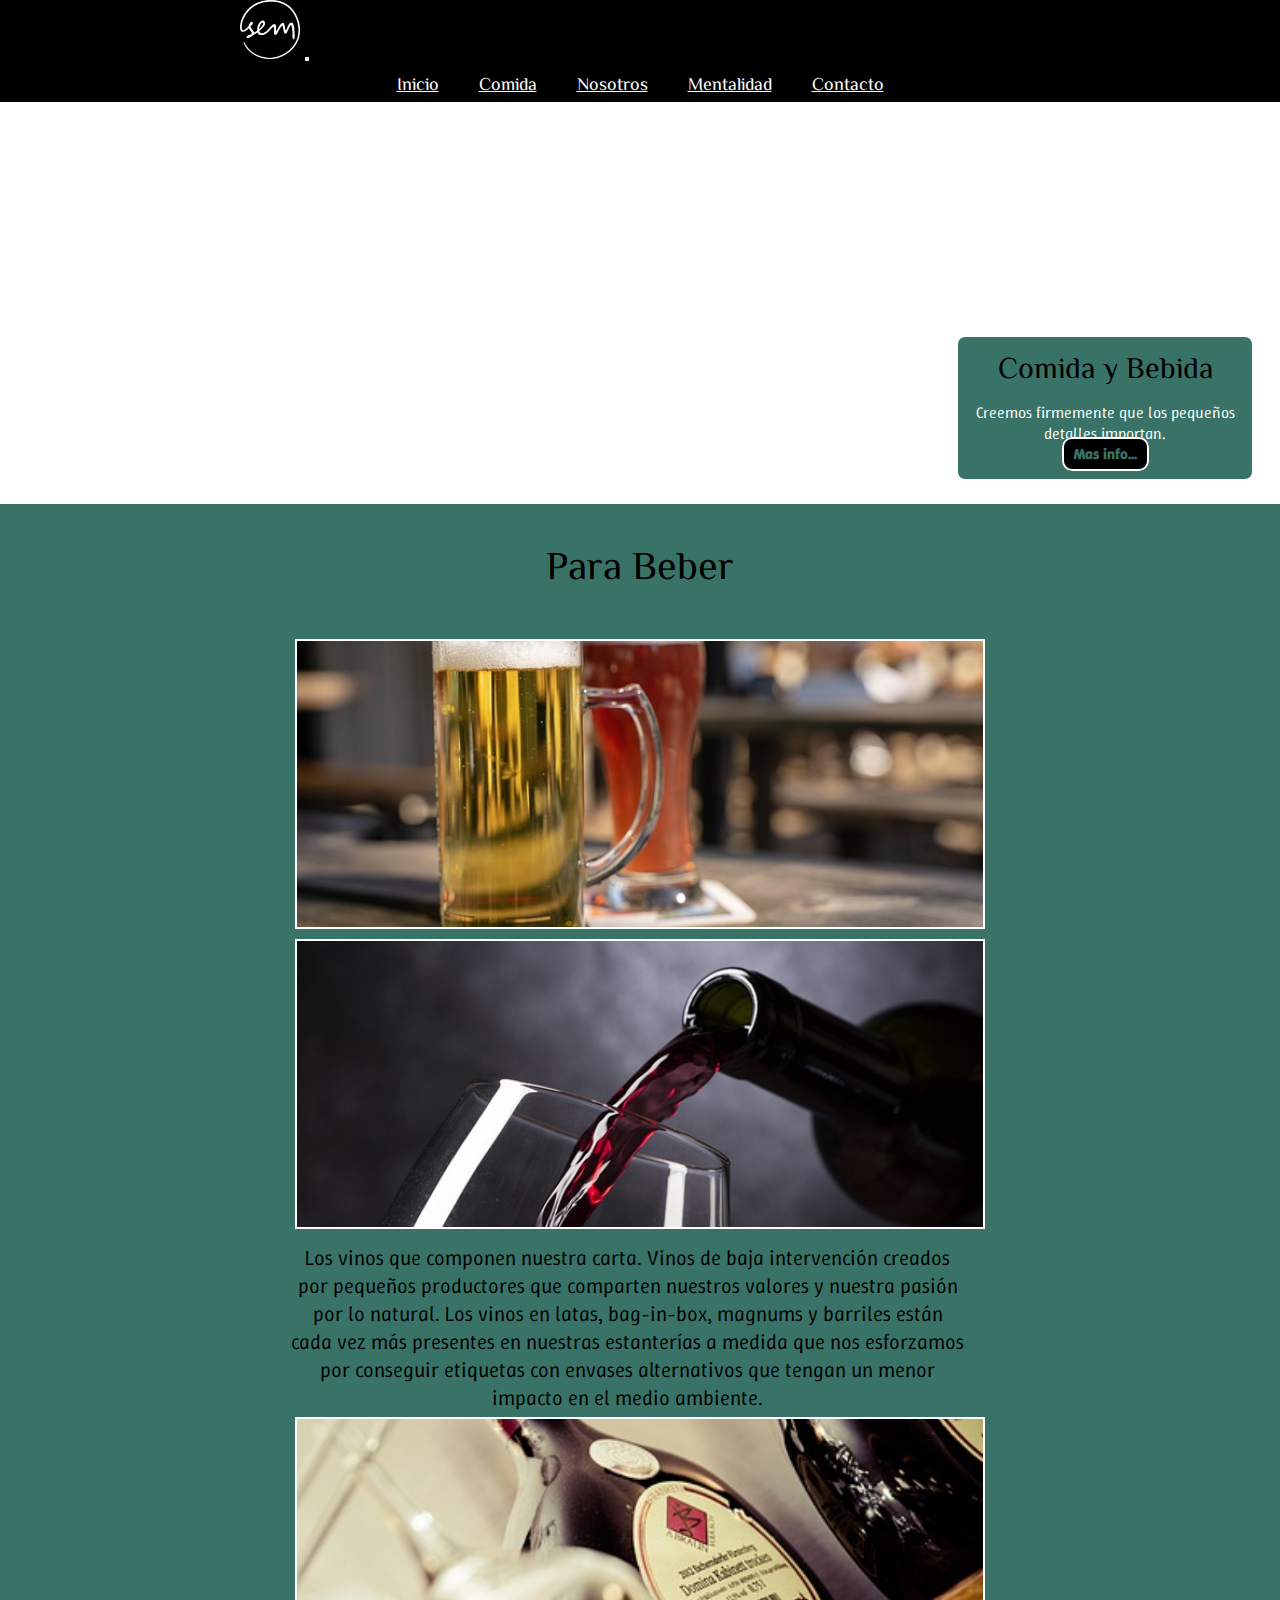
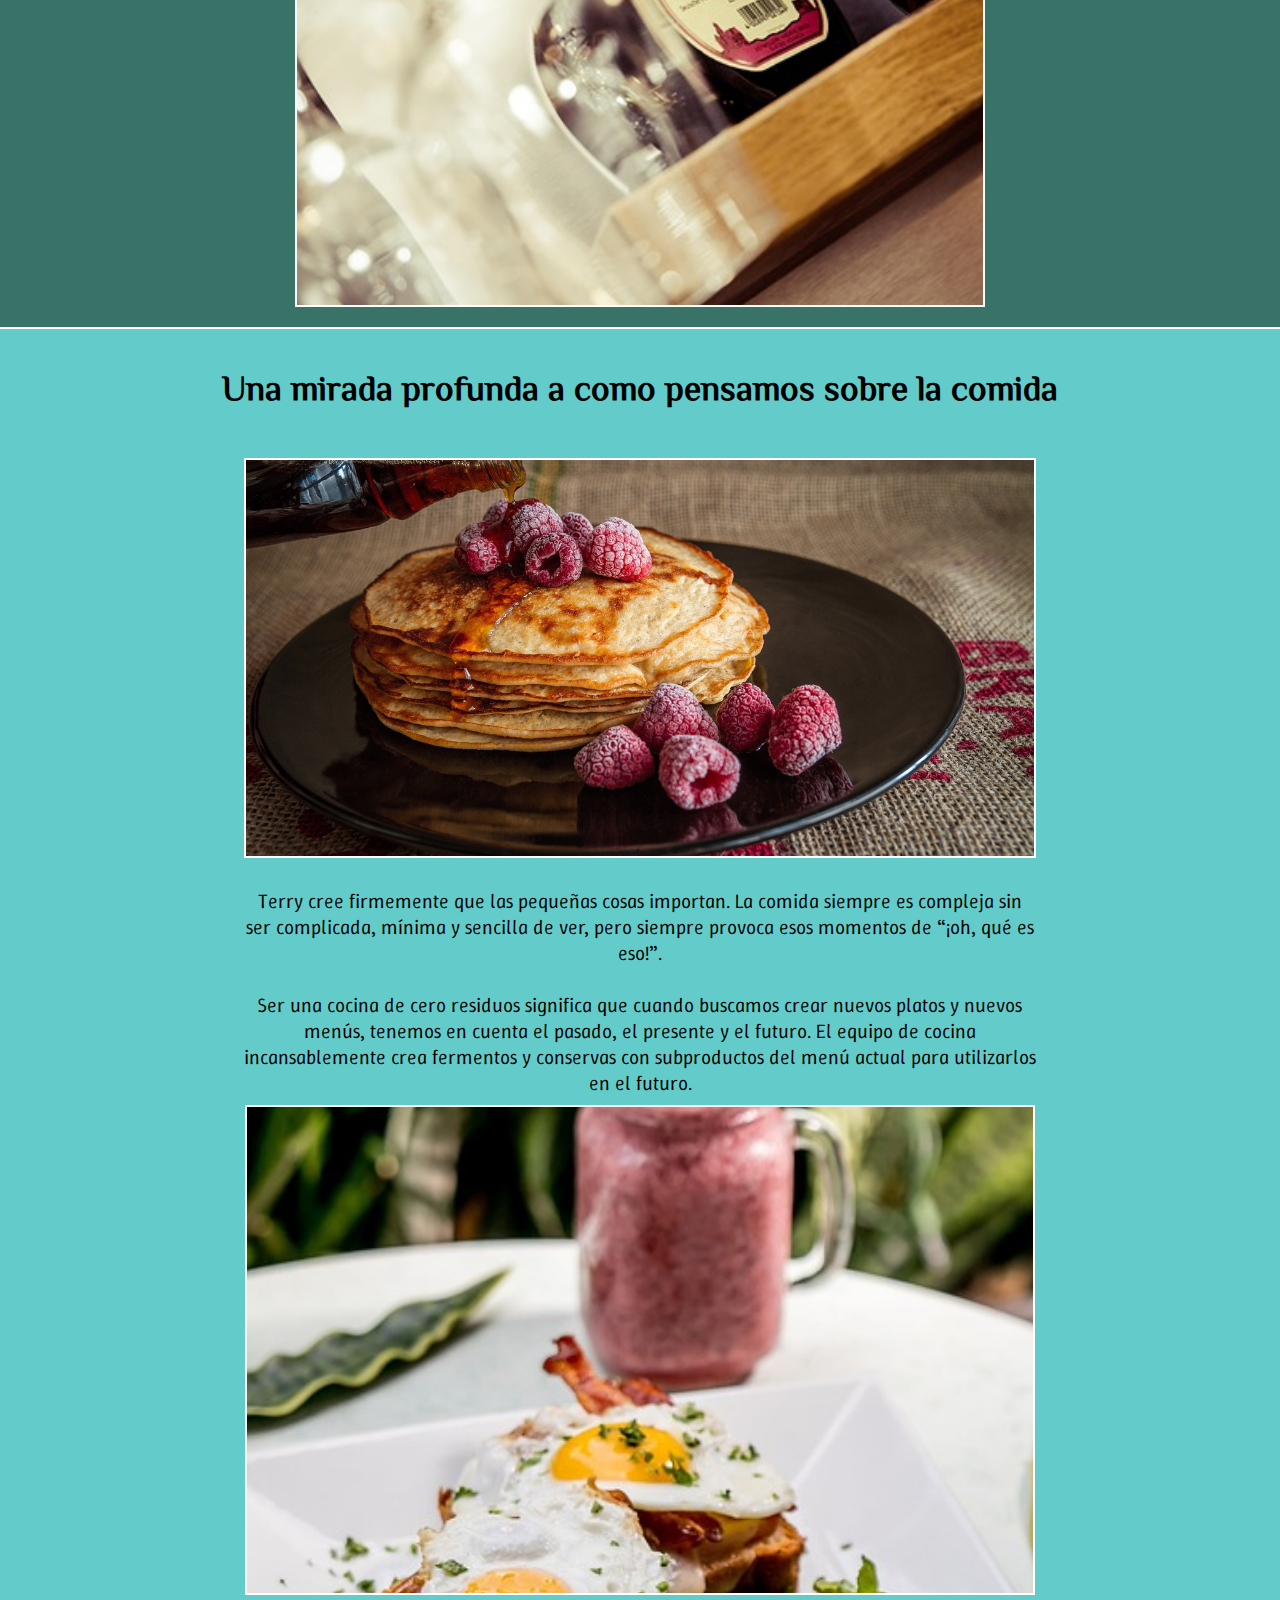
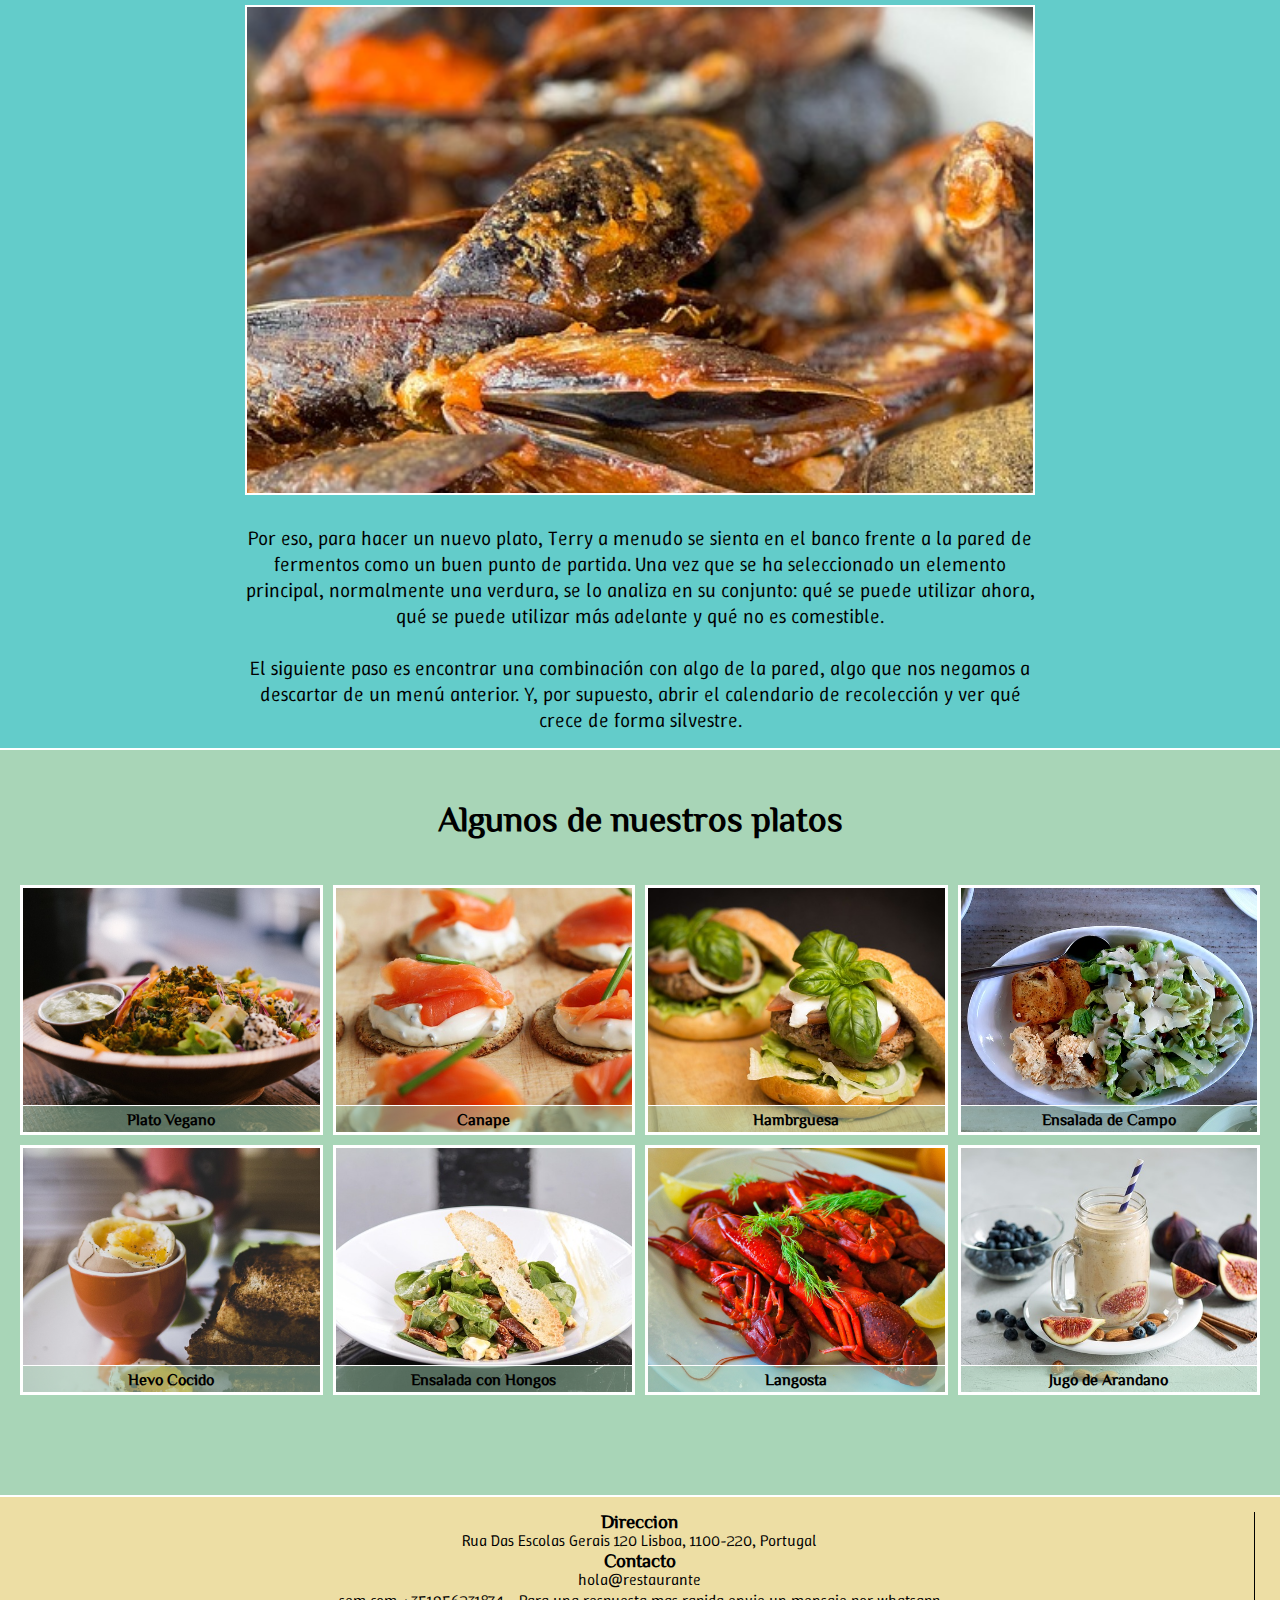
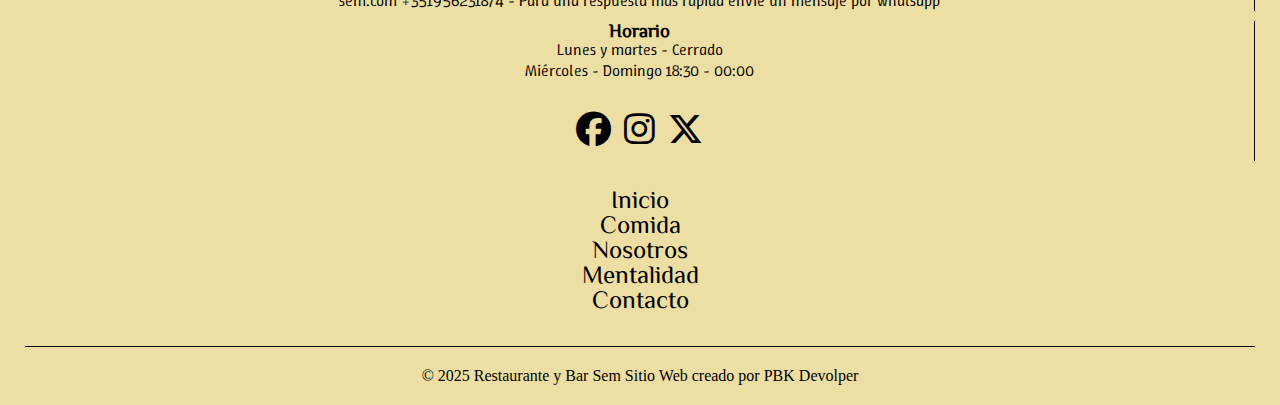
==== commit f27ecc71: "Agregue el footer con sus estilos a la pagina comida" ====
--- a/pages/comida.html
+++ b/pages/comida.html
@@ -166,6 +166,62 @@
 
     <!-- section-3 fin -->
 
+    <!-- footer inicio -->
+
+    <footer style="background-color: #EDDEA4;">
+        <div class="row fila-1-footer">
+            <div class="col-12 col-sm-4 footer-box1">
+                <h3 class="font-1">Direccion</h3>
+                <p class="font-2">
+                    Rua Das Escolas Gerais 120 Lisboa, 1100-220, Portugal
+                </p>
+                <h3 class="font-1">Contacto</h3>
+                <p class="font-2">
+                    hola@restaurante <br> sem.com
+                    +351956231874 - Para una respuesta mas rapida envie un mensaje por whatsapp
+                </p>
+            </div>
+            <div class="col-12 col-sm-4 footer-box2">
+                <h3 class="font-1">Horario</h3>
+                <p class="font-2">
+                    Lunes y martes - Cerrado <br>Miércoles - Domingo 18:30 - 00:00
+                </p>
+                <div class="redes">
+                    <a href=""><i class="fa-brands fa-facebook"></i></a>
+                    <a href=""><i class="fa-brands fa-instagram"></i></a>
+                    <a href=""><i class="fa-brands fa-x-twitter"></i></a>
+                </div>
+            </div>
+            <div class="col-12 col-sm-4 footer-box3">
+                <ul class="font-1">
+                    <li>
+                        <a href="../index.html">Inicio</a>
+                    </li>
+                    <li>
+                        <a href="comida.html">Comida</a>
+                    </li>
+                    <li>
+                        <a href="#">Nosotros</a>
+                    </li>
+                    <li>
+                        <a href="#">Mentalidad</a>
+                    </li>
+                    <li>
+                        <a href="#">Contacto</a>
+                    </li>
+                </ul>
+            </div>
+        </div>
+        <div class="row fila-2-footer">
+            <p>
+                © 2025 Restaurante y Bar Sem
+                Sitio Web creado por PBK Devolper
+            </p>
+        </div>
+    </footer>
+
+    <!-- footer fin -->
+
 
     <!-- Bootstrap -->
     <script src="https://cdn.jsdelivr.net/npm/@popperjs/core@2.10.2/dist/umd/popper.min.js"
--- a/css/style.css
+++ b/css/style.css
@@ -368,6 +368,15 @@
 .redes {
     font-size: 35px;
     margin-top: 30px;
+}
+
+.redes a{
+    color: #000;
+    margin: 0px 2px;
+}
+
+.redes a:hover{
+    color: #fff;
 }
 
 .footer-box3 {
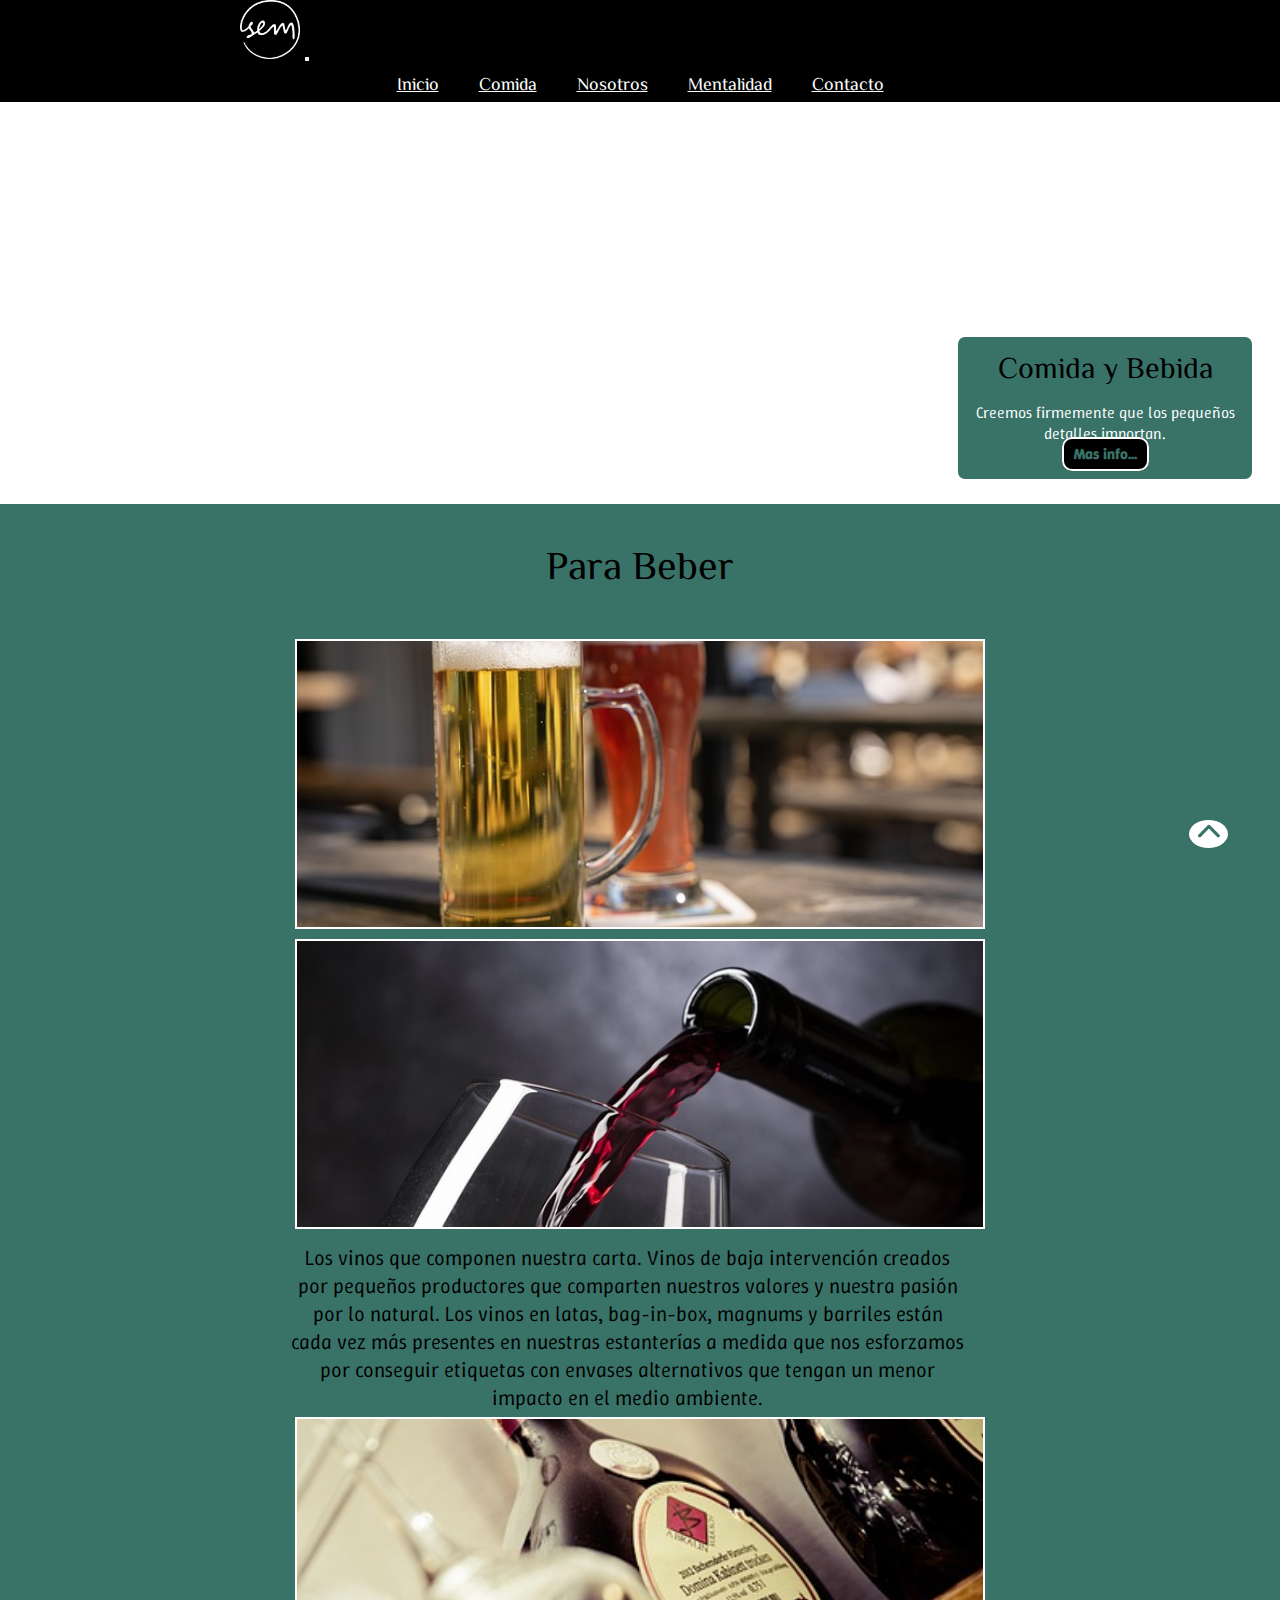
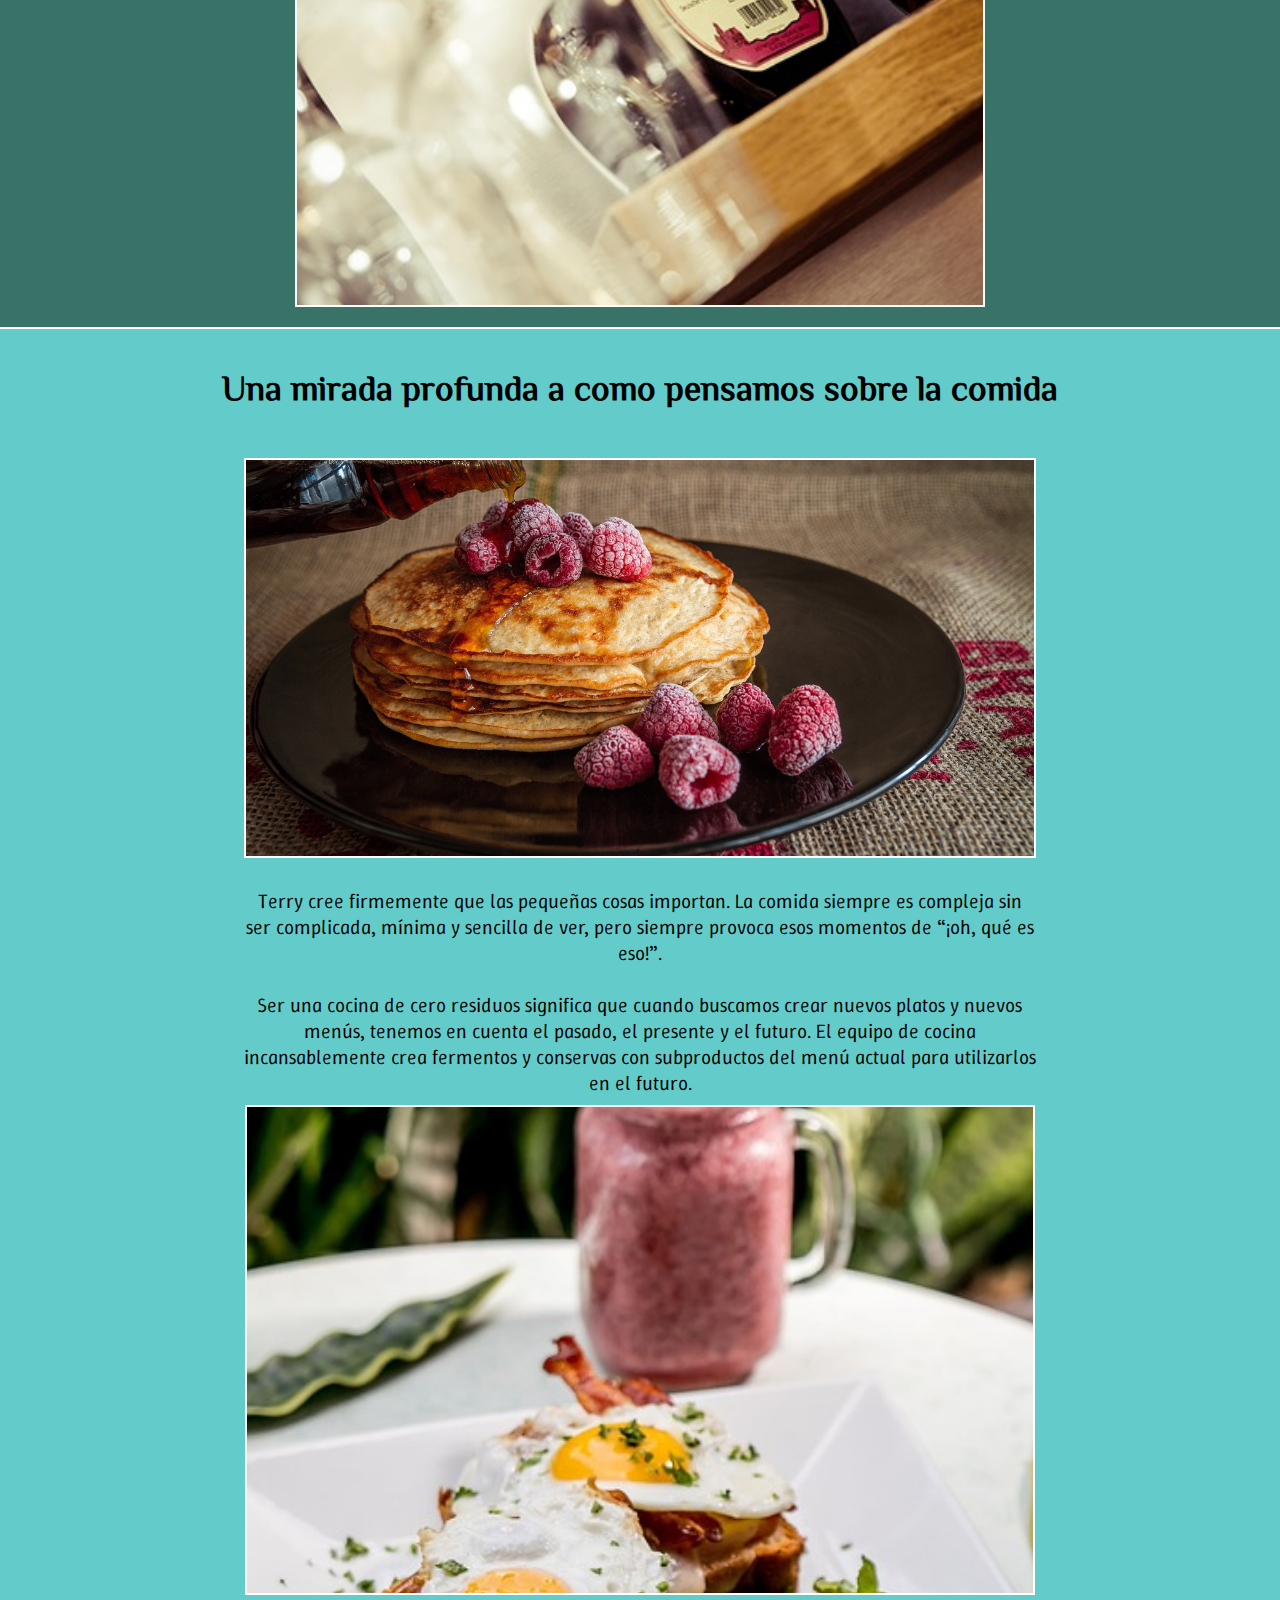
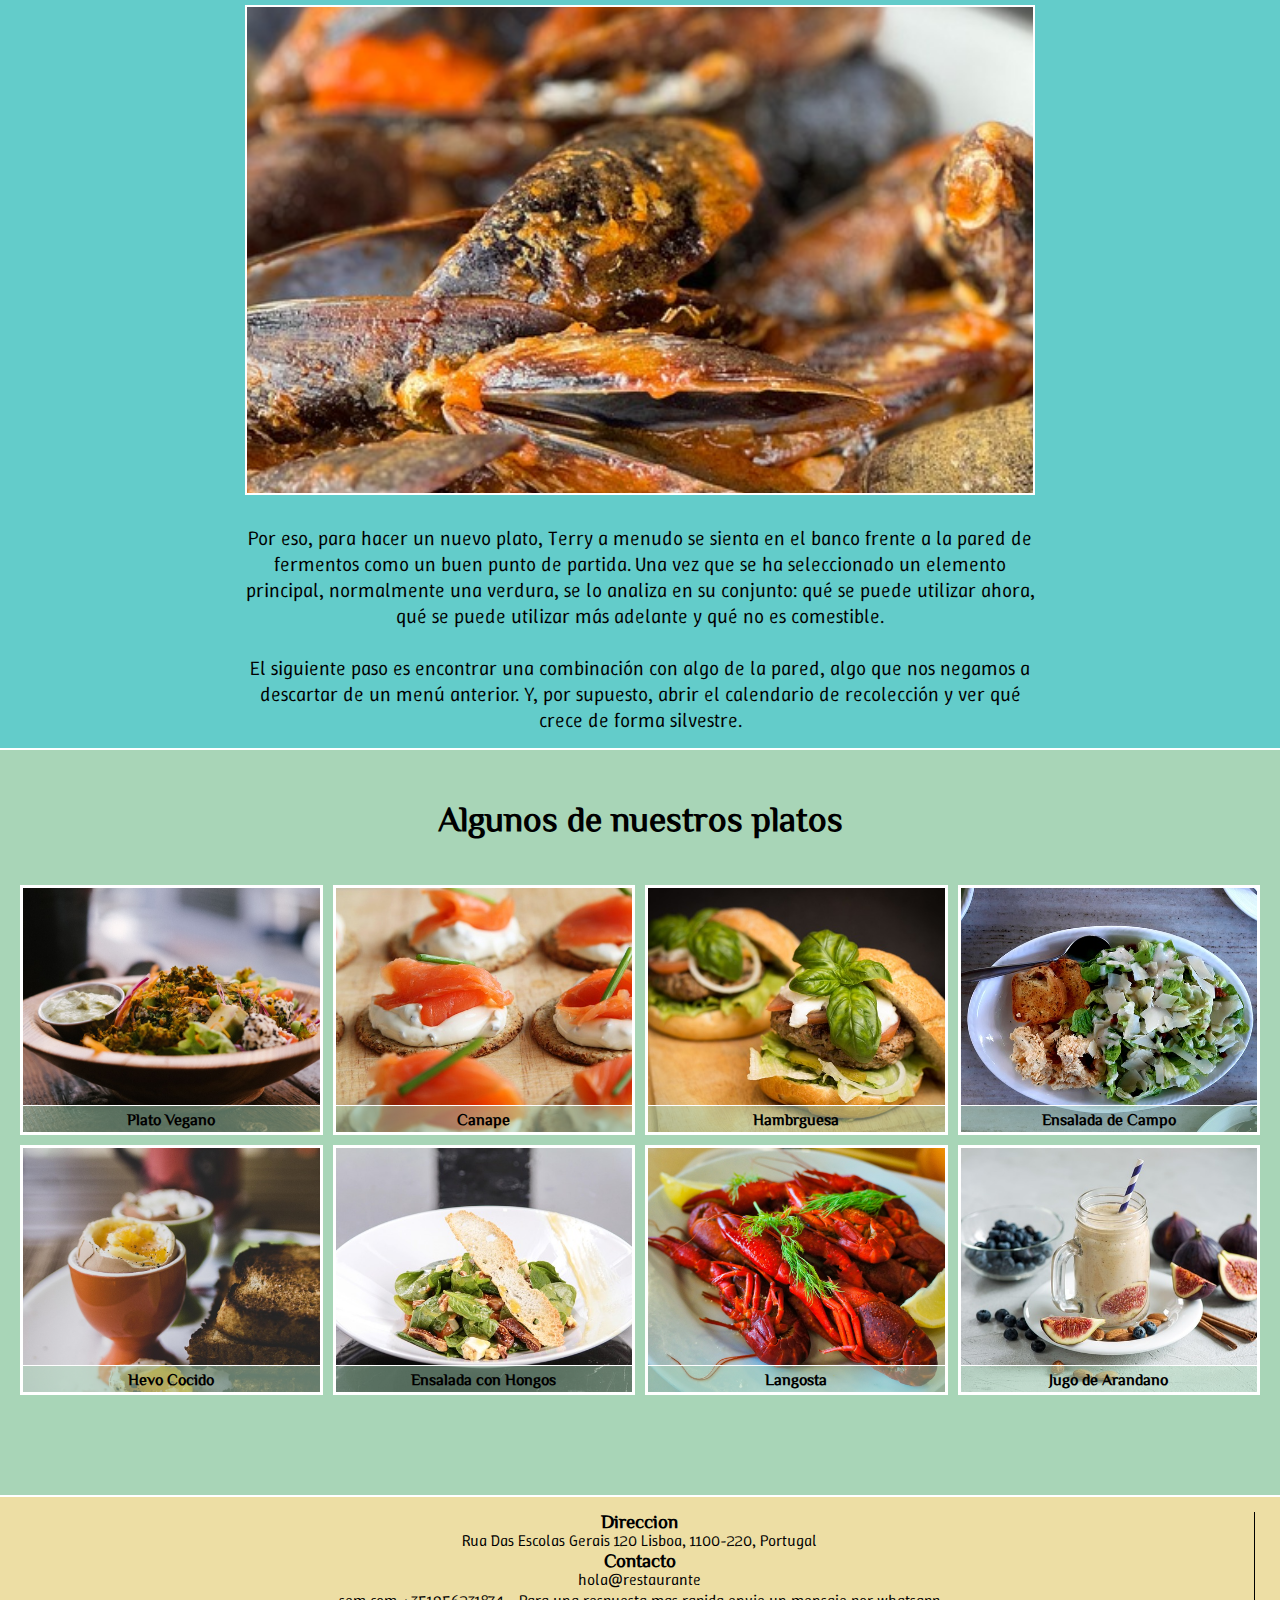
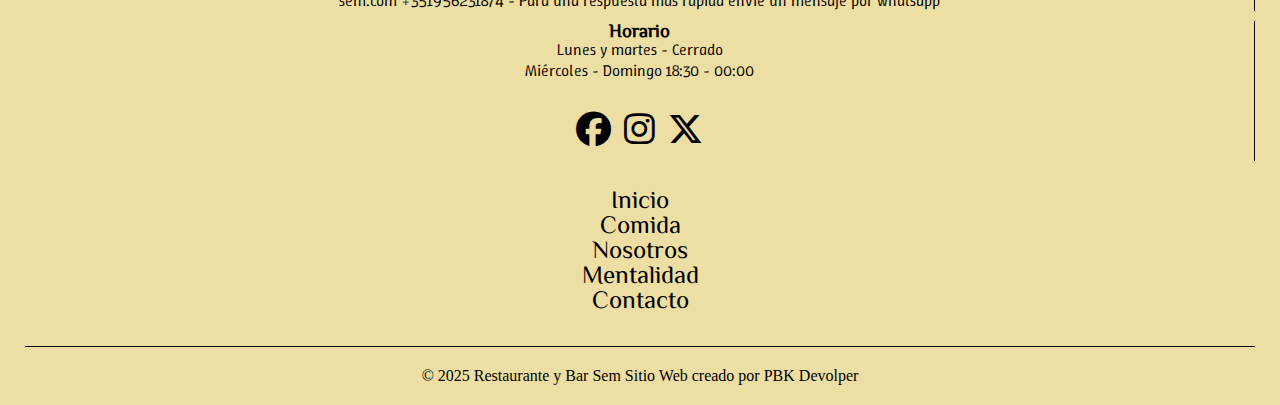
==== commit a09272d3: "Modifique la ubicacion de los estilos del footer del html al css (color de fondo)" ====
--- a/pages/comida.html
+++ b/pages/comida.html
@@ -168,7 +168,7 @@
 
     <!-- footer inicio -->
 
-    <footer style="background-color: #EDDEA4;">
+    <footer class="footer-comida">
         <div class="row fila-1-footer">
             <div class="col-12 col-sm-4 footer-box1">
                 <h3 class="font-1">Direccion</h3>
@@ -222,6 +222,14 @@
 
     <!-- footer fin -->
 
+    
+    <!-- up inicio -->
+
+    <a href="#" class="up-comida">
+        <i class="fa-solid fa-chevron-up fa-bounce"></i>
+    </a>
+
+    <!-- un fin -->
 
     <!-- Bootstrap -->
     <script src="https://cdn.jsdelivr.net/npm/@popperjs/core@2.10.2/dist/umd/popper.min.js"
--- a/css/style.css
+++ b/css/style.css
@@ -908,3 +908,33 @@
 /* fin mediaquery */
 
 /* section-3 fin */
+
+/* footer inicio */
+
+.footer-comida{
+    background-color: #EDDEA4;
+}
+
+/* footer fin */
+
+/* up inicio */
+
+.up-comida{
+    position: fixed;
+    bottom: 50px;
+    right: 50px;
+    background-color: #fff;
+    border: 2px solid #397367;
+    border-radius: 50%;
+    padding: 0px 7px;
+    color: #397367;
+    font-size: 25px;
+}
+
+.up-comida:hover{
+    color: #63CCCA;
+    border-color: #63CCCA;
+    background-color: #000;
+}
+
+/* up fin */
